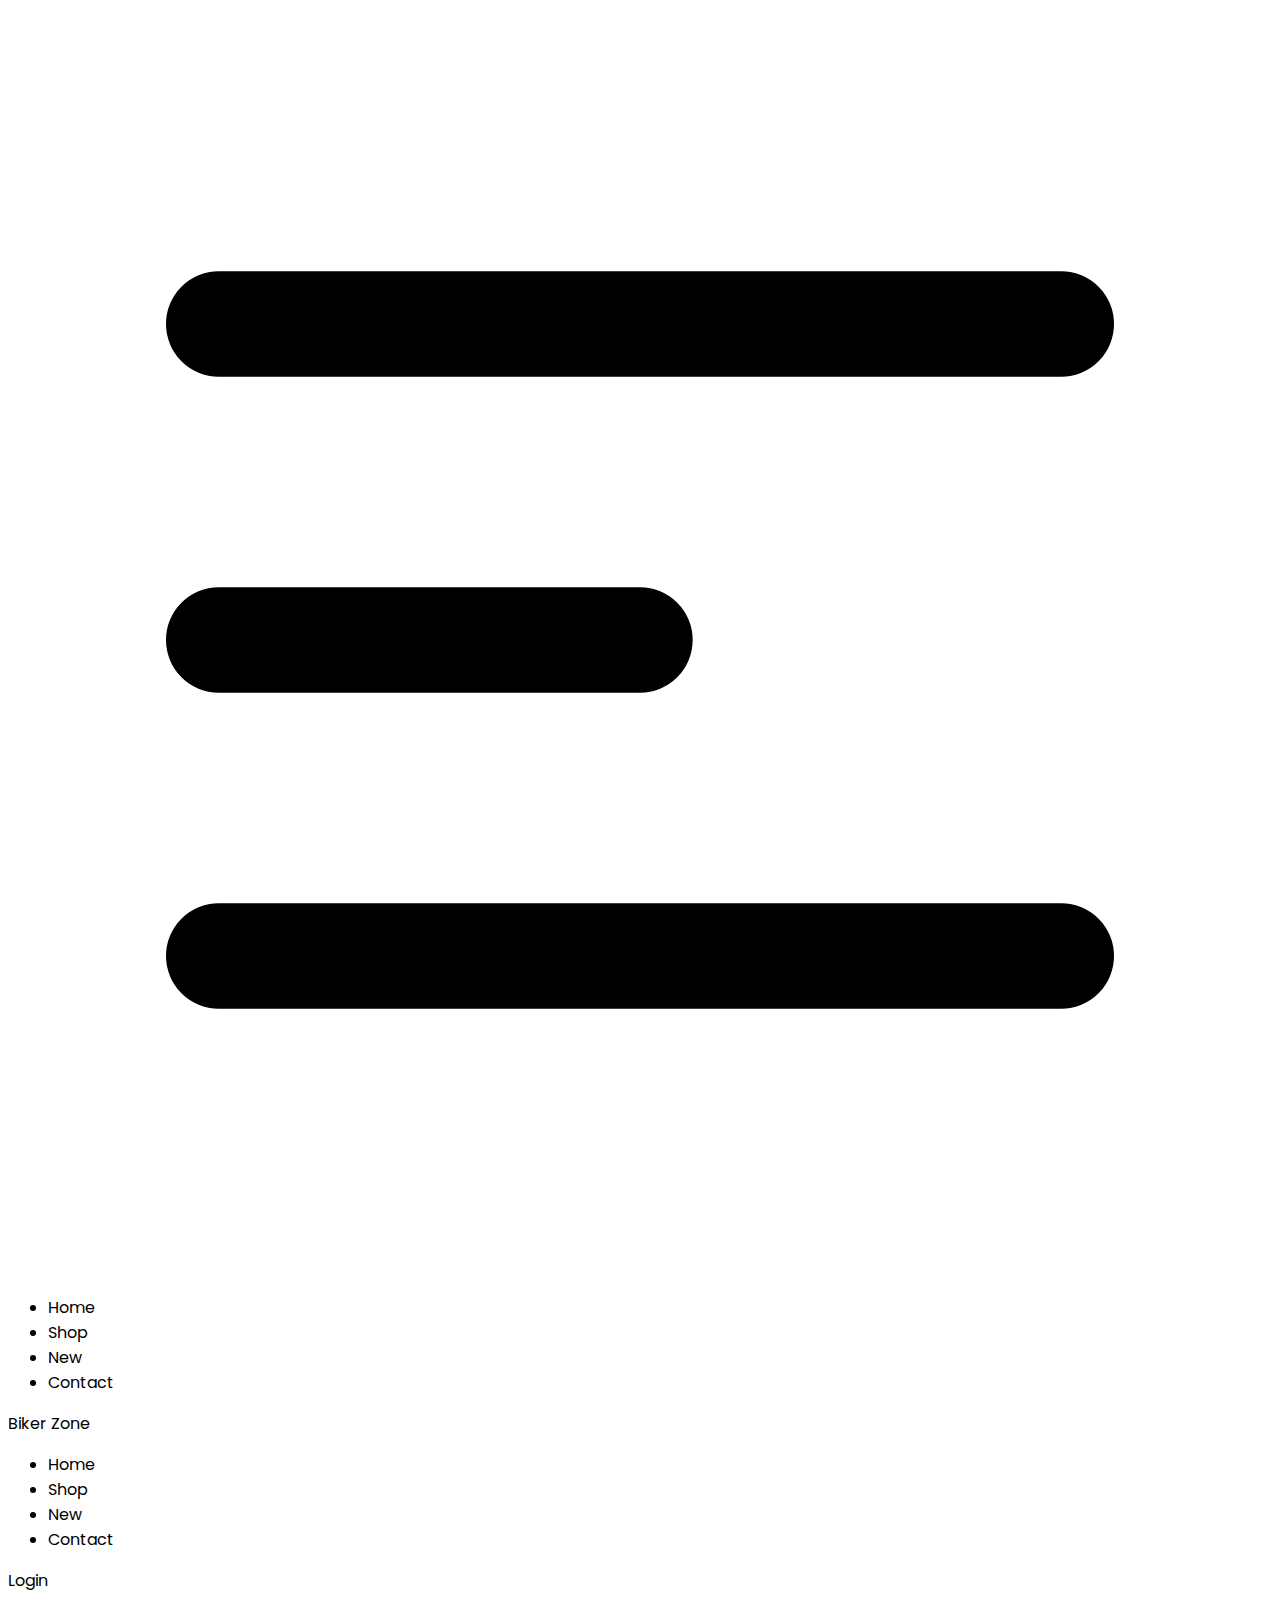
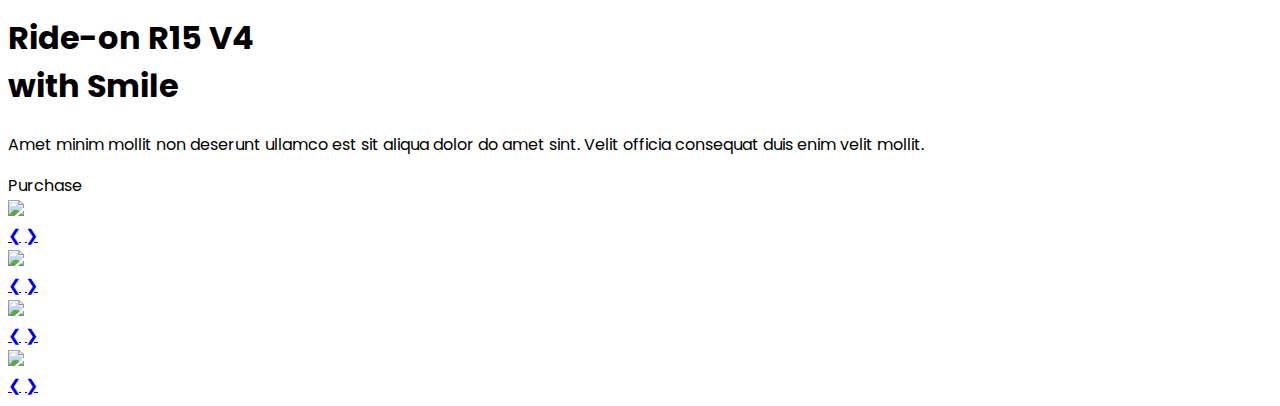
==== 06-Biker Zone/index.html @ 4ff1c115 "biker zone navbar & banner section done" ====
<!DOCTYPE html>
<html lang="en">
<head>
    <meta charset="UTF-8">
    <meta name="viewport" content="width=device-width, initial-scale=1.0">
    <title>Biker Zone</title>
    <!-- tailwindcss and dausyUi cdn link -->
    <link href="https://cdn.jsdelivr.net/npm/daisyui@3.3.1/dist/full.css" rel="stylesheet" type="text/css" />
    <script src="https://cdn.tailwindcss.com"></script>
    <!-- google font link -->
    <link href="https://fonts.googleapis.com/css2?family=Poppins:wght@300;400;500;600;700;900&display=swap" rel="stylesheet">
    <!-- tailwind css custom css hre -->
    <script>
      tailwind.config = {
        theme: {
          extend: {
            colors: {
              clifford: '#da373d',
              "bike-primary": '#E76F51',
              'bike-primary-bg': 'rgba(231, 111, 81, 0.10)'
            }
          }
        }
      }
    </script>
    <!-- custome css style here -->
    <style>
        .font-poppins{
            font-family: 'Poppins', sans-serif;
        }
    </style>
</head>
<body class="font-poppins">
    <!-- header section start here -->
    <header class="container mx-auto px-4">
        <!--navbar section here -->
        <nav>
            <div class="navbar bg-base-100">
                <div class="flex-1">
                  <div class="dropdown">
                    <label tabindex="0" class="btn btn-ghost lg:hidden">
                      <svg xmlns="http://www.w3.org/2000/svg" class="h-5 w-5" fill="none" viewBox="0 0 24 24" stroke="currentColor"><path stroke-linecap="round" stroke-linejoin="round" stroke-width="2" d="M4 6h16M4 12h8m-8 6h16" /></svg>
                    </label>
                    <ul tabindex="0" class="menu menu-sm dropdown-content mt-3 z-[1] p-2 shadow bg-base-100 rounded-box w-52 text-lg">
                      <li><a>Home</a></li>
                      <li><a>Shop</a></li>
                      <li><a>New</a></li>
                      <li><a>Contact</a></li>
                    </ul>
                  </div>
                  <a class="btn btn-ghost normal-case text-4xl font-semibold">Biker Zone</a>
                </div>
                <div class="navbar-center hidden lg:flex">
                  <ul class="menu menu-horizontal px-1 text-base">
                    <li><a>Home</a></li>
                    <li><a>Shop</a></li>
                    <li><a>New</a></li>
                    <li><a>Contact</a></li>
                  </ul>
                </div>
                <div>
                  <a class="btn rounded-none bg-bike-primary text-white">Login</a>
                </div>
              </div>
        </nav>
        <!-- navbar section end here -->
        <!-- bannere section start here -->
        <section class="banner-section">
            <div class="carousel w-full bg-bike-primary-bg lg:h-[600px]">
                <div id="slide1" class="carousel-item relative w-full">
                  <div class="flex flex-col lg:flex-row items-center lg:p-24 p-4 justify-between">
                    <div class="banner-content space-y-7 lg:w-2/5 w-full text-center lg:text-left">
                      <h1 class="lg:text-6xl text-3xl font-bold">Ride-on R15 V4 <br> with Smile</h1>
                      <p>Amet minim mollit non deserunt ullamco 
                        est sit aliqua dolor do amet sint. Velit officia consequat duis enim velit mollit.</p>
                        <a class="btn px-8 py-4 bg-bike-primary text-white">Purchase</a>
                    </div>
                    <div class="banner-img lg:w-2/4 w-full">
                      <img src="/images/slider/bike3.png" class="w-full" />
                    </div>
                  </div>
                  <div class="absolute flex justify-between transform -translate-y-1/2 left-5 right-5 top-1/2">
                    <a href="#slide4" class="btn btn-circle">❮</a> 
                    <a href="#slide2" class="btn btn-circle">❯</a>
                  </div>
                </div> 
                <div id="slide2" class="carousel-item relative w-full">
                  <img src="/images/slider/bike2.png" class="w-full" />
                  <div class="absolute flex justify-between transform -translate-y-1/2 left-5 right-5 top-1/2">
                    <a href="#slide1" class="btn btn-circle">❮</a> 
                    <a href="#slide3" class="btn btn-circle">❯</a>
                  </div>
                </div> 
                <div id="slide3" class="carousel-item relative w-full">
                  <img src="/images/slider/bike3.png" class="w-full" />
                  <div class="absolute flex justify-between transform -translate-y-1/2 left-5 right-5 top-1/2">
                    <a href="#slide2" class="btn btn-circle">❮</a> 
                    <a href="#slide4" class="btn btn-circle">❯</a>
                  </div>
                </div> 
                <div id="slide4" class="carousel-item relative w-full">
                  <img src="/images/slider/bike4.png" class="w-full" />
                  <div class="absolute flex justify-between transform -translate-y-1/2 left-5 right-5 top-1/2">
                    <a href="#slide3" class="btn btn-circle">❮</a> 
                    <a href="#slide1" class="btn btn-circle">❯</a>
                  </div>
                </div>
              </div>
        </section>
        <!-- banner section end here -->
    </header>
    <!-- header section ene here -->
    <main class="container mx-auto px-4">
    </main>
    <footer>

    </footer>

    
</body>
</html>
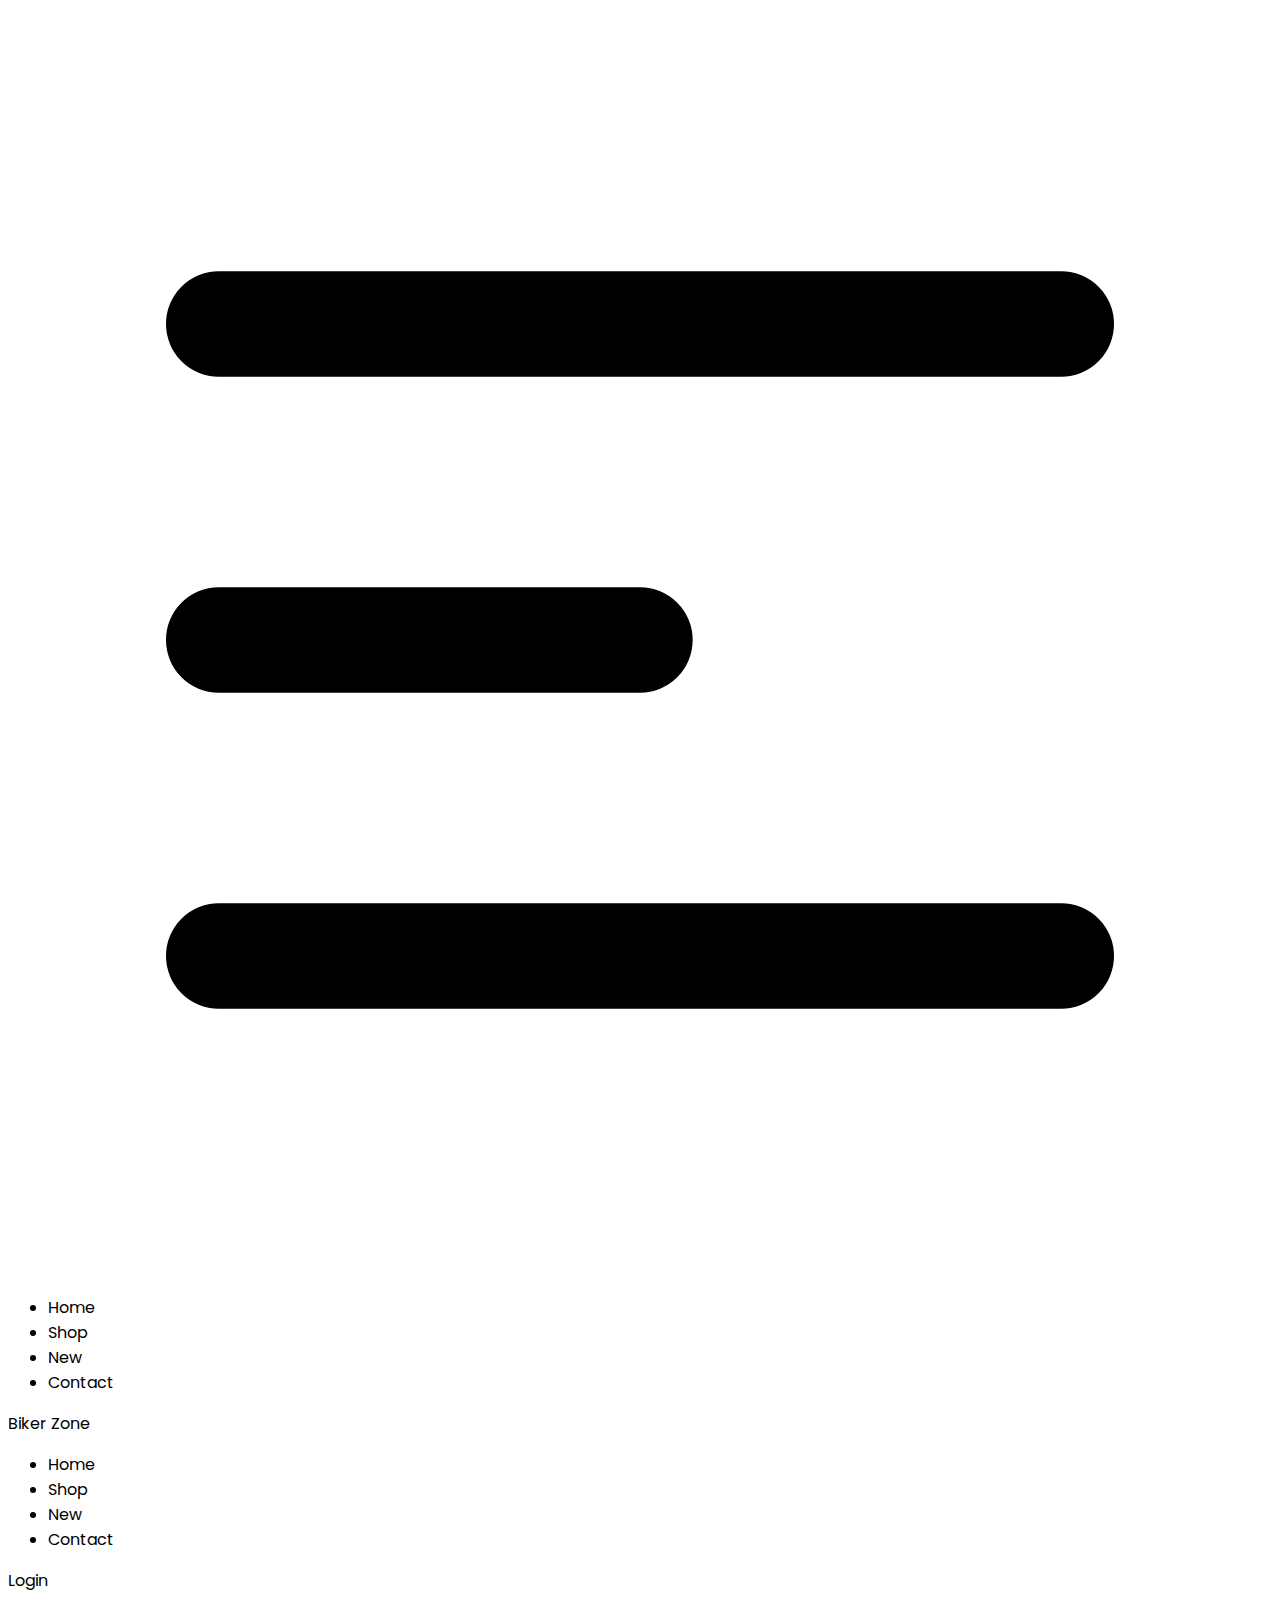
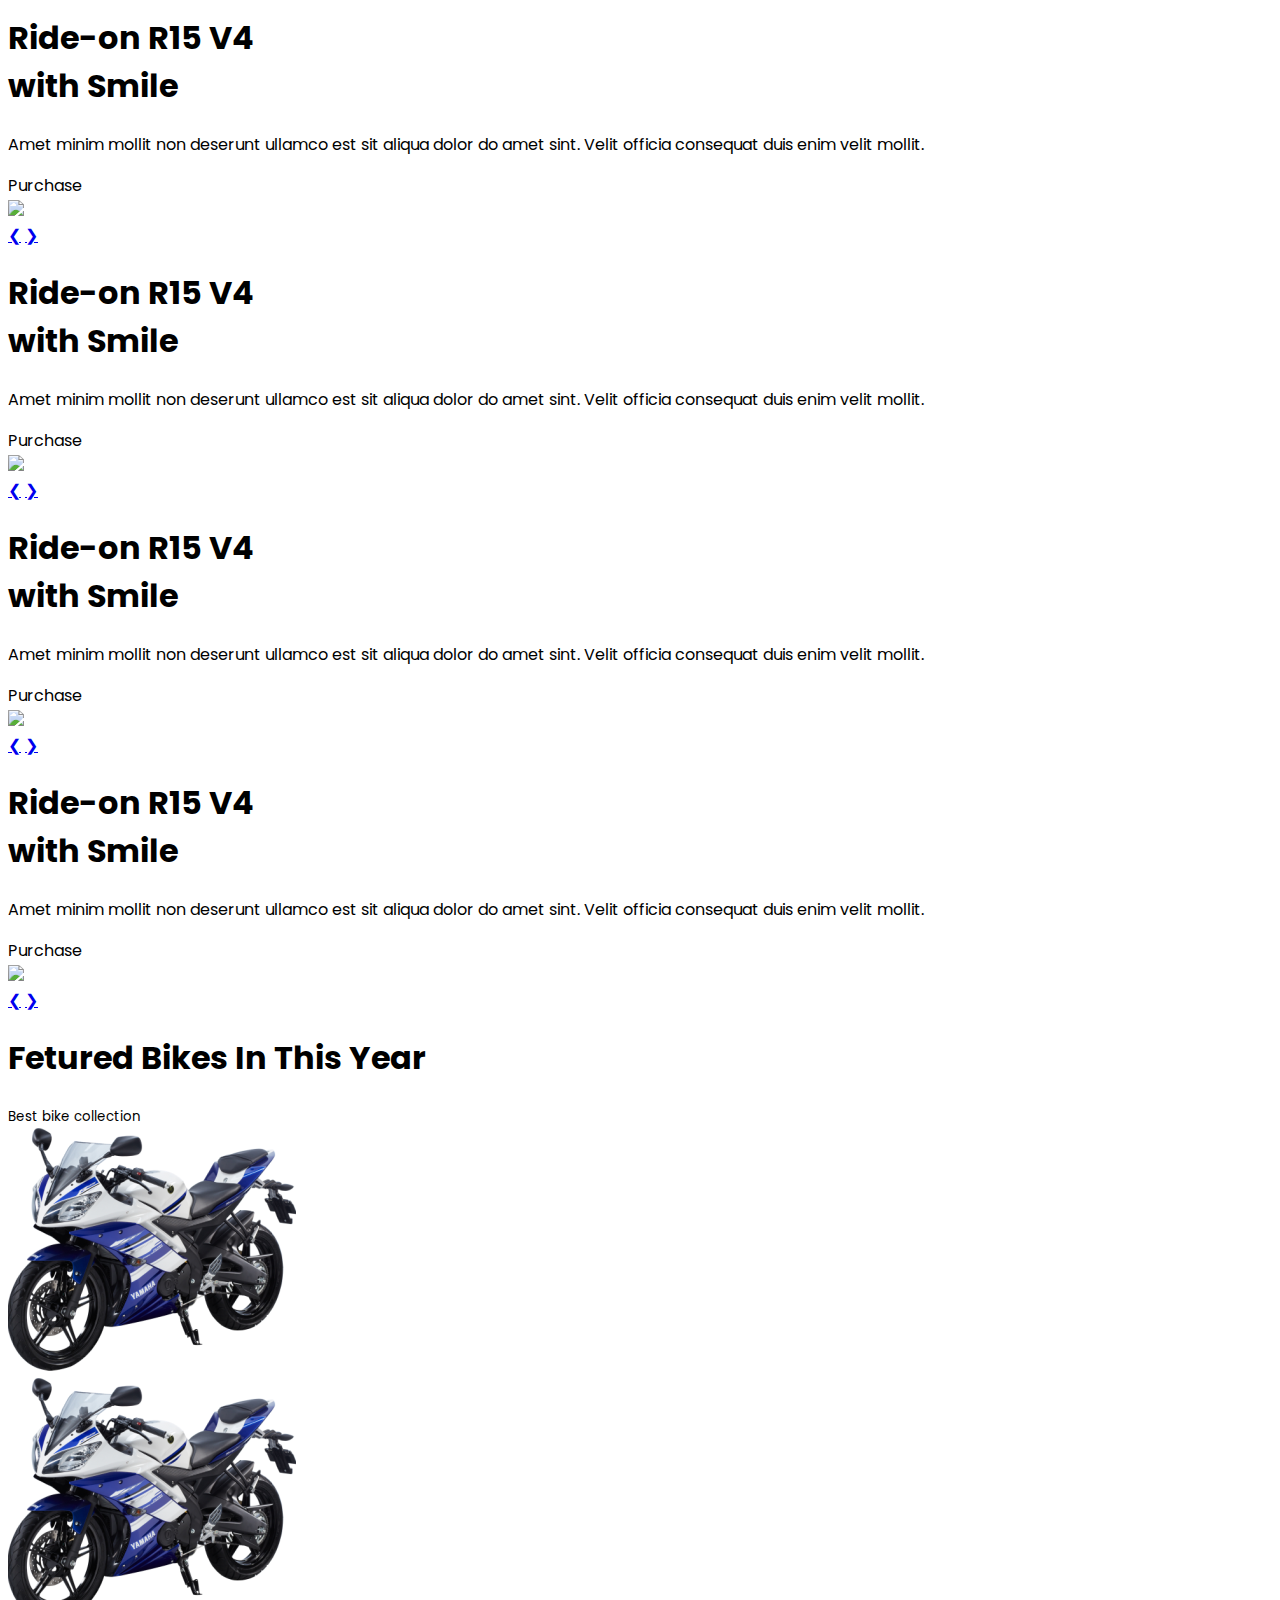
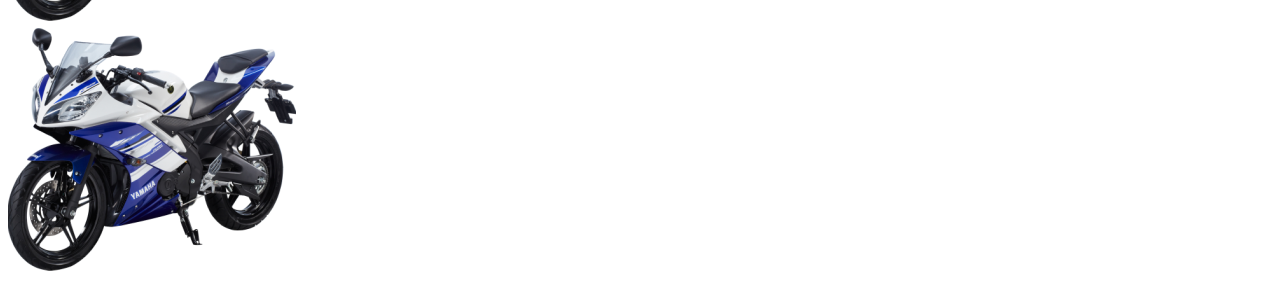
==== commit 9efb8b1d: "biker zone feature section done" ====
--- a/06-Biker Zone/index.html
+++ b/06-Biker Zone/index.html
@@ -59,7 +59,7 @@
                   </ul>
                 </div>
                 <div>
-                  <a class="btn rounded-none bg-bike-primary text-white">Login</a>
+                  <a class="btn rounded bg-bike-primary text-white">Login</a>
                 </div>
               </div>
         </nav>
@@ -85,21 +85,51 @@
                   </div>
                 </div> 
                 <div id="slide2" class="carousel-item relative w-full">
-                  <img src="/images/slider/bike2.png" class="w-full" />
+                  <div class="flex flex-col lg:flex-row items-center lg:p-24 p-4 justify-between">
+                    <div class="banner-content space-y-7 lg:w-2/5 w-full text-center lg:text-left">
+                      <h1 class="lg:text-6xl text-3xl font-bold">Ride-on R15 V4 <br> with Smile</h1>
+                      <p>Amet minim mollit non deserunt ullamco 
+                        est sit aliqua dolor do amet sint. Velit officia consequat duis enim velit mollit.</p>
+                        <a class="btn px-8 py-4 bg-bike-primary text-white">Purchase</a>
+                    </div>
+                    <div class="banner-img lg:w-2/4 w-full">
+                      <img src="/images/slider/bike1.png" class="w-full" />
+                    </div>
+                  </div>
                   <div class="absolute flex justify-between transform -translate-y-1/2 left-5 right-5 top-1/2">
                     <a href="#slide1" class="btn btn-circle">❮</a> 
                     <a href="#slide3" class="btn btn-circle">❯</a>
                   </div>
                 </div> 
                 <div id="slide3" class="carousel-item relative w-full">
-                  <img src="/images/slider/bike3.png" class="w-full" />
+                  <div class="flex flex-col lg:flex-row items-center lg:p-24 p-4 justify-between">
+                    <div class="banner-content space-y-7 lg:w-2/5 w-full text-center lg:text-left">
+                      <h1 class="lg:text-6xl text-3xl font-bold">Ride-on R15 V4 <br> with Smile</h1>
+                      <p>Amet minim mollit non deserunt ullamco 
+                        est sit aliqua dolor do amet sint. Velit officia consequat duis enim velit mollit.</p>
+                        <a class="btn px-8 py-4 bg-bike-primary text-white">Purchase</a>
+                    </div>
+                    <div class="banner-img lg:w-2/4 w-full">
+                      <img src="/images/slider/bike2.png" class="w-full" />
+                    </div>
+                  </div>
                   <div class="absolute flex justify-between transform -translate-y-1/2 left-5 right-5 top-1/2">
                     <a href="#slide2" class="btn btn-circle">❮</a> 
                     <a href="#slide4" class="btn btn-circle">❯</a>
                   </div>
                 </div> 
                 <div id="slide4" class="carousel-item relative w-full">
-                  <img src="/images/slider/bike4.png" class="w-full" />
+                  <div class="flex flex-col lg:flex-row items-center lg:p-24 p-4 justify-between">
+                    <div class="banner-content space-y-7 lg:w-2/5 w-full text-center lg:text-left">
+                      <h1 class="lg:text-6xl text-3xl font-bold">Ride-on R15 V4 <br> with Smile</h1>
+                      <p>Amet minim mollit non deserunt ullamco 
+                        est sit aliqua dolor do amet sint. Velit officia consequat duis enim velit mollit.</p>
+                        <a class="btn px-8 py-4 bg-bike-primary text-white">Purchase</a>
+                    </div>
+                    <div class="banner-img lg:w-2/4 w-full">
+                      <img src="/images/slider/bike4.png" class="w-full" />
+                    </div>
+                  </div>
                   <div class="absolute flex justify-between transform -translate-y-1/2 left-5 right-5 top-1/2">
                     <a href="#slide3" class="btn btn-circle">❮</a> 
                     <a href="#slide1" class="btn btn-circle">❯</a>
@@ -111,6 +141,25 @@
     </header>
     <!-- header section ene here -->
     <main class="container mx-auto px-4">
+      <!-- feature bike section here -->
+      <section class="feature-bike-section my-20">
+        <div class="feature-bike-title text-center my-10">
+          <h1 class="text-4xl font-semibold">Fetured Bikes In This Year</h1>
+          <small class="text-bike-primary">Best bike collection</small>
+        </div>
+        <div class="feature-bike-wrapper flex flex-col lg:flex-row justify-around items-center gap-10">
+          <div>
+            <img src="./images/others/feature-bike.png" alt="">
+          </div>
+          <div>
+            <img src="./images/others/feature-bike.png" alt="">
+          </div>
+          <div>
+            <img src="./images/others/feature-bike.png" alt="">
+          </div>
+        </div>
+      </section>
+      <!-- feature bike section end here -->
     </main>
     <footer>
 
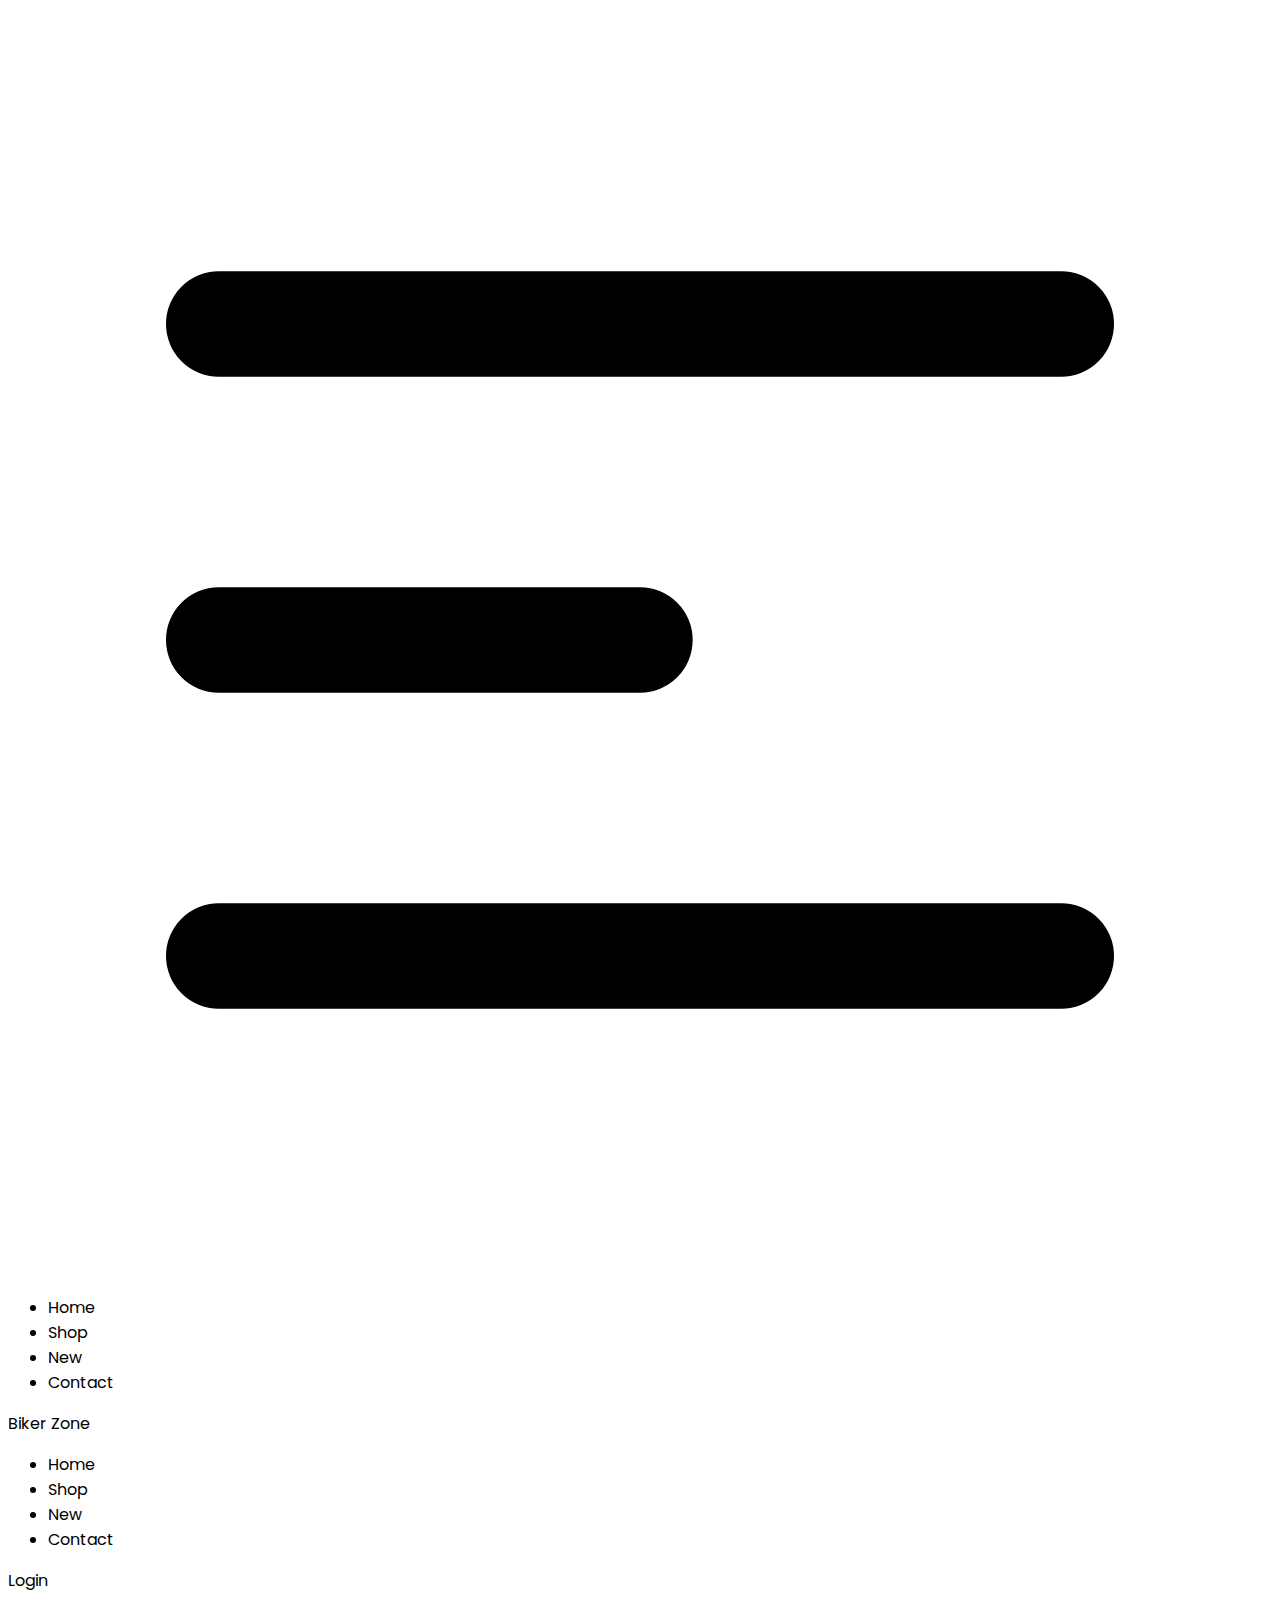
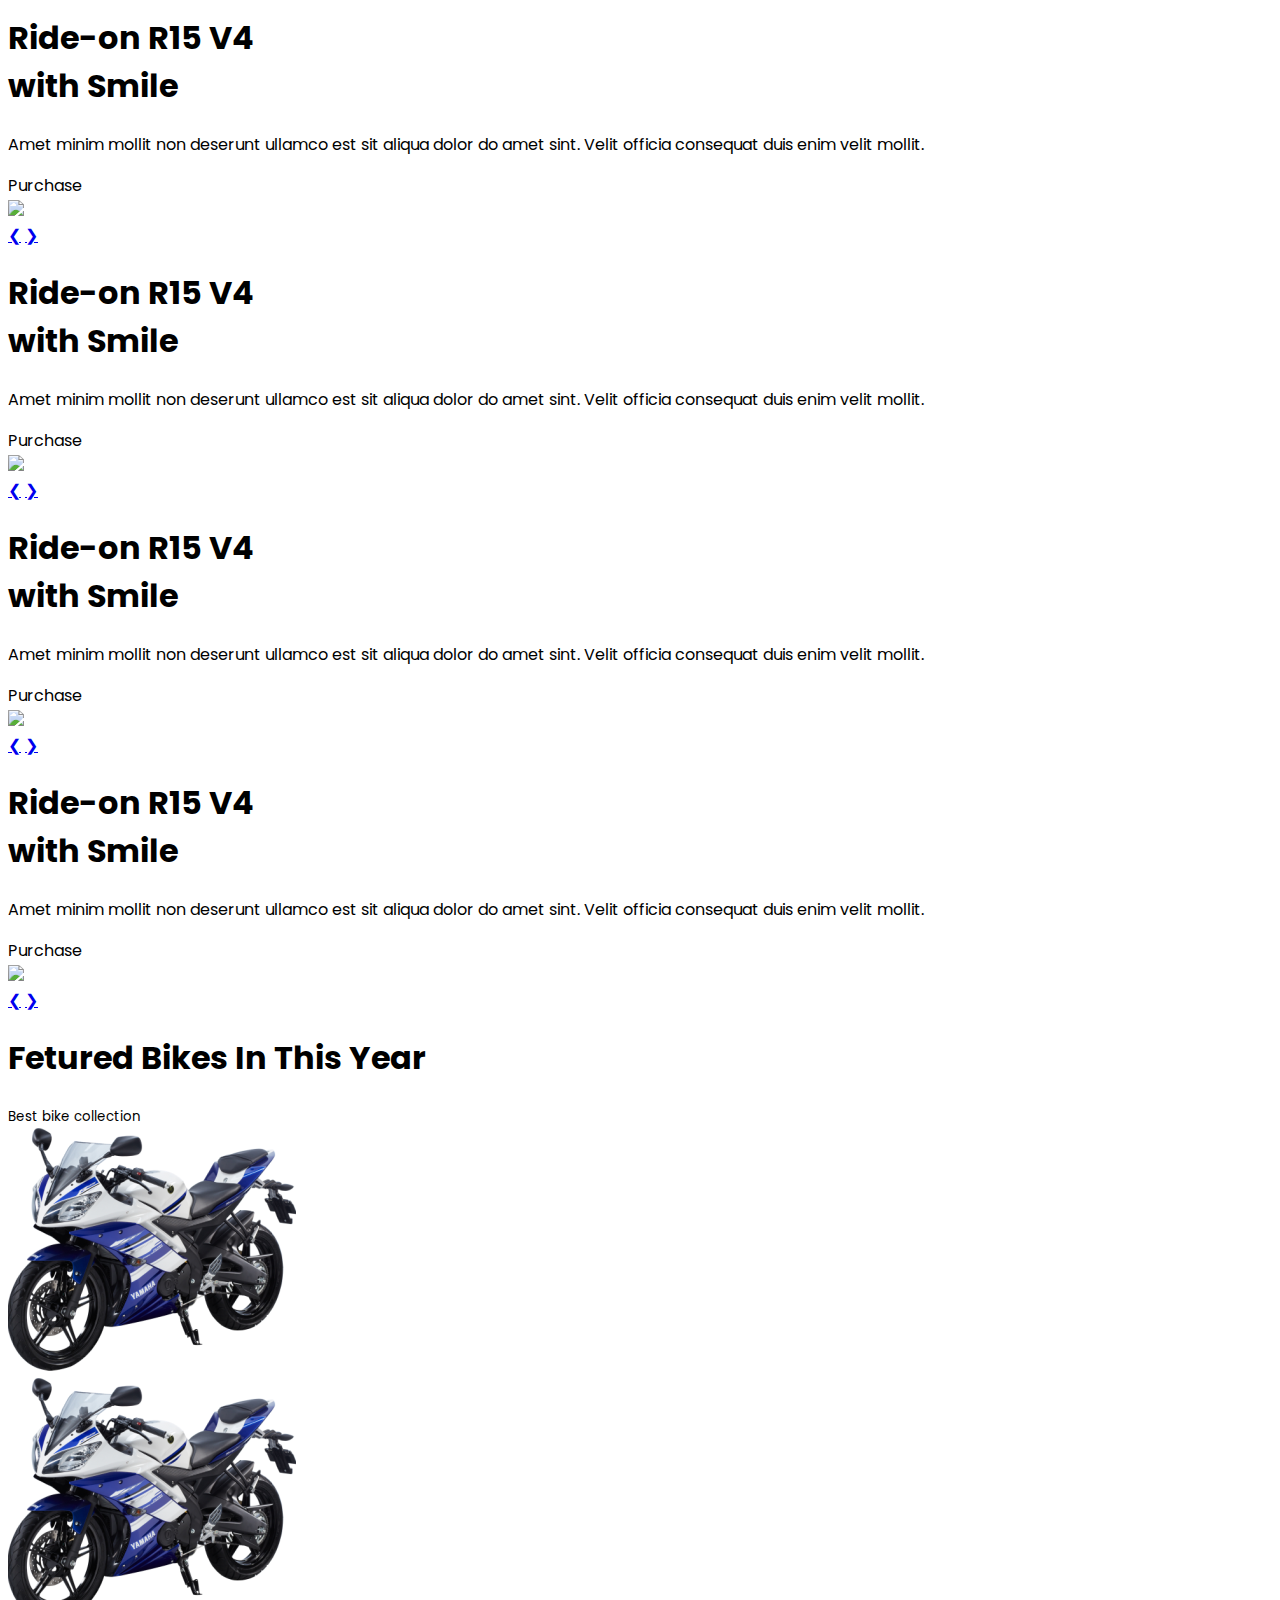
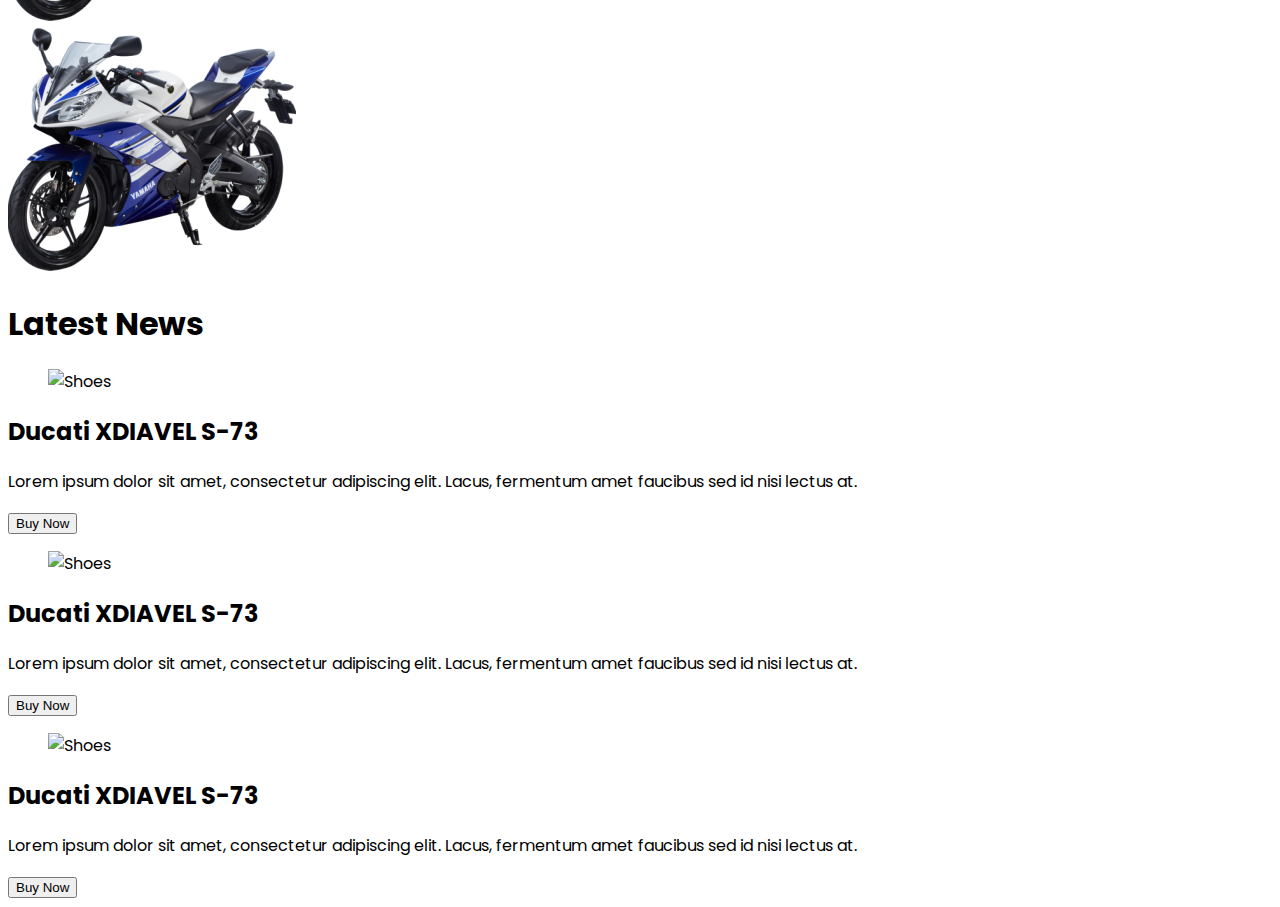
==== commit 8a172209: "biker zone latest news section done" ====
--- a/06-Biker Zone/index.html
+++ b/06-Biker Zone/index.html
@@ -142,7 +142,7 @@
     <!-- header section ene here -->
     <main class="container mx-auto px-4">
       <!-- feature bike section here -->
-      <section class="feature-bike-section my-20">
+      <section class="feature-bike-section my-24">
         <div class="feature-bike-title text-center my-10">
           <h1 class="text-4xl font-semibold">Fetured Bikes In This Year</h1>
           <small class="text-bike-primary">Best bike collection</small>
@@ -160,6 +160,51 @@
         </div>
       </section>
       <!-- feature bike section end here -->
+      <!--  leatest news section start here -->
+      <section class="latest-news-section my-24">
+        <div class="latest-news-title">
+          <h1 class="text-4xl font-semibold text-center">Latest News</h1>
+        </div>
+      <div class="card-wrapper flex flex-col lg:flex-row justify-between items-center gap-10 mt-10">
+        <div>
+          <div class="card w-96 bg-base-100 shadow-xl">
+            <figure><img src="/images/others/latest1.png" alt="Shoes" /></figure>
+            <div class="card-body space-y-4">
+              <h2 class="card-title">Ducati XDIAVEL S-73</h2>
+              <p class="leading-6">Lorem ipsum dolor sit amet, consectetur adipiscing elit. Lacus, fermentum amet faucibus sed id nisi lectus at.</p>
+              <div class="card-actions justify-start">
+                <button class="btn bg-bike-primary text-white">Buy Now</button>
+              </div>
+            </div>
+          </div>
+        </div>
+        <div>
+          <div class="card w-96 bg-base-100 shadow-xl">
+            <figure><img src="/images/others/latest1.png" alt="Shoes" /></figure>
+            <div class="card-body space-y-4">
+              <h2 class="card-title">Ducati XDIAVEL S-73</h2>
+              <p class="leading-6">Lorem ipsum dolor sit amet, consectetur adipiscing elit. Lacus, fermentum amet faucibus sed id nisi lectus at.</p>
+              <div class="card-actions justify-start">
+                <button class="btn bg-bike-primary text-white">Buy Now</button>
+              </div>
+            </div>
+          </div>
+        </div>
+        <div>
+          <div class="card w-96 bg-base-100 shadow-xl">
+            <figure><img src="/images/others/latest1.png" alt="Shoes" /></figure>
+            <div class="card-body space-y-4">
+              <h2 class="card-title">Ducati XDIAVEL S-73</h2>
+              <p class="leading-6">Lorem ipsum dolor sit amet, consectetur adipiscing elit. Lacus, fermentum amet faucibus sed id nisi lectus at.</p>
+              <div class="card-actions justify-start">
+                <button class="btn bg-bike-primary text-white">Buy Now</button>
+              </div>
+            </div>
+          </div>
+        </div>
+      </div>
+      </section>
+      <!-- leatest news sectino end here -->
     </main>
     <footer>
 
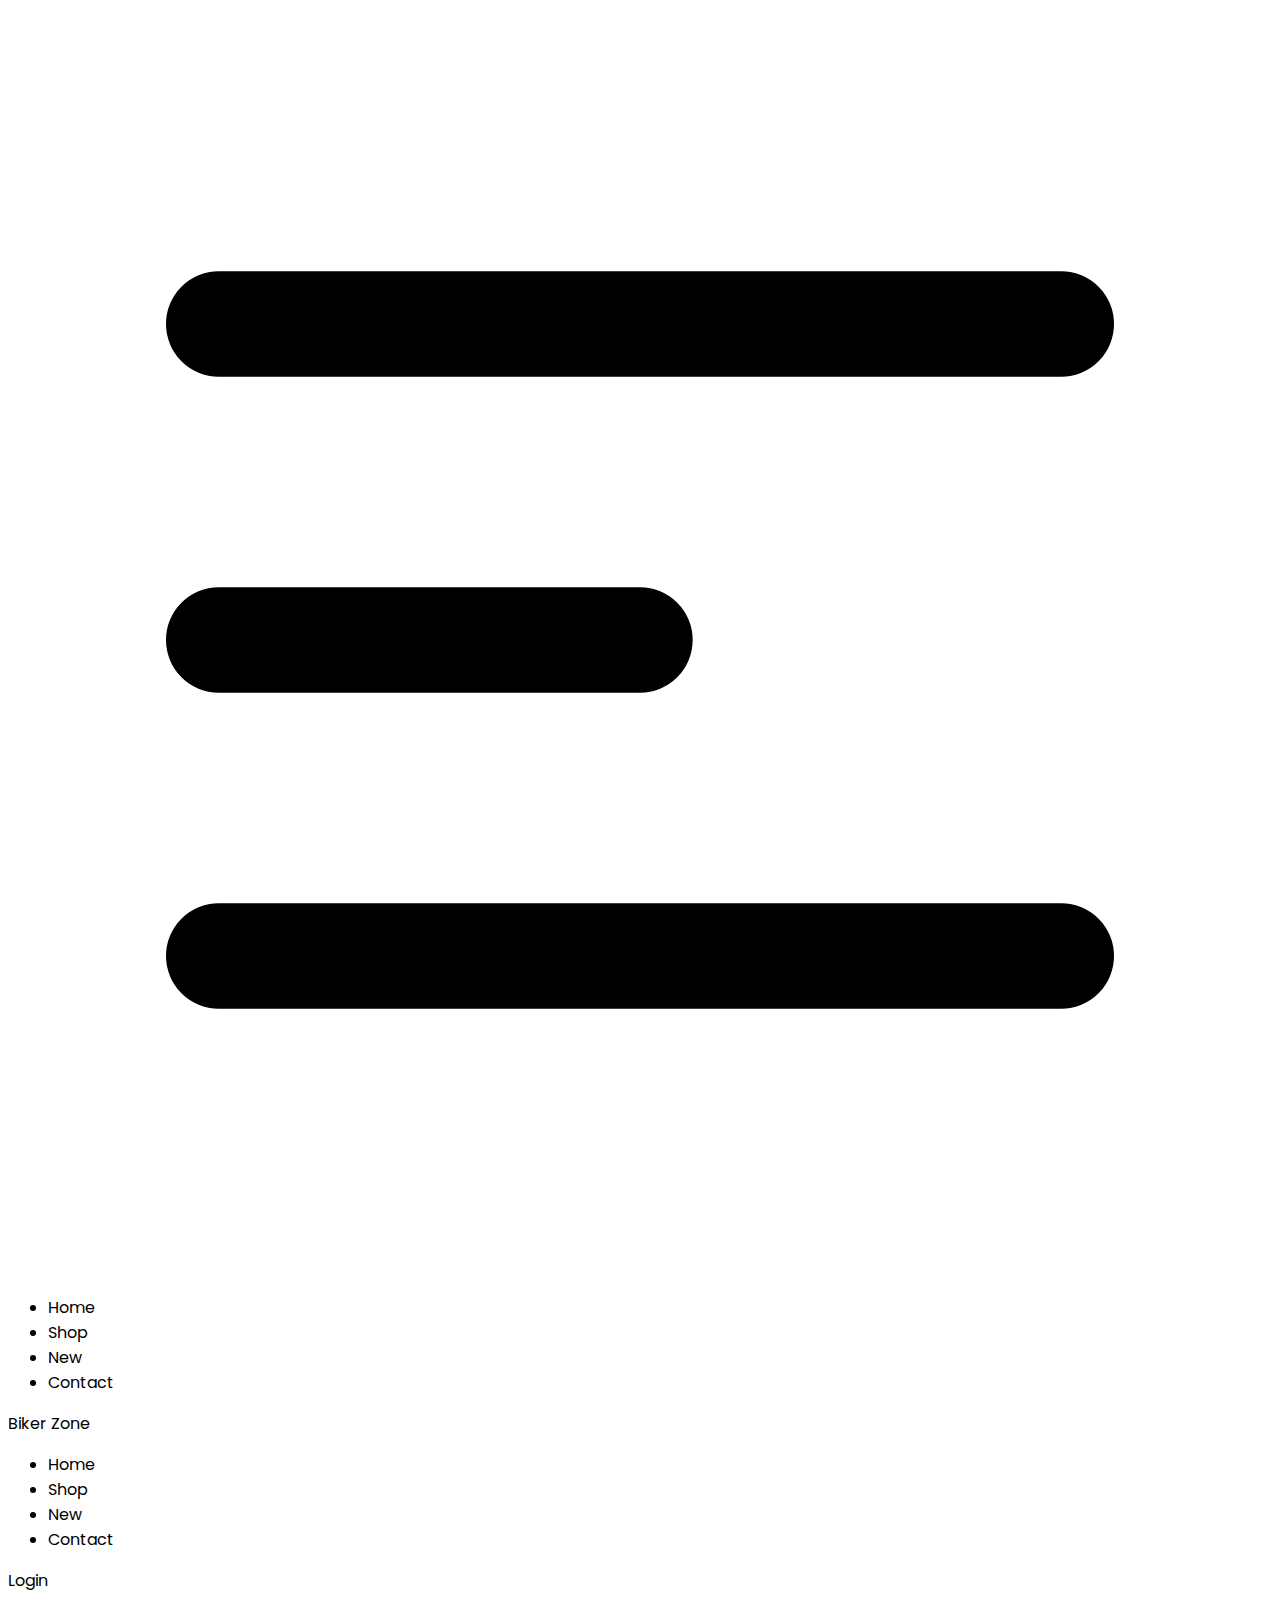
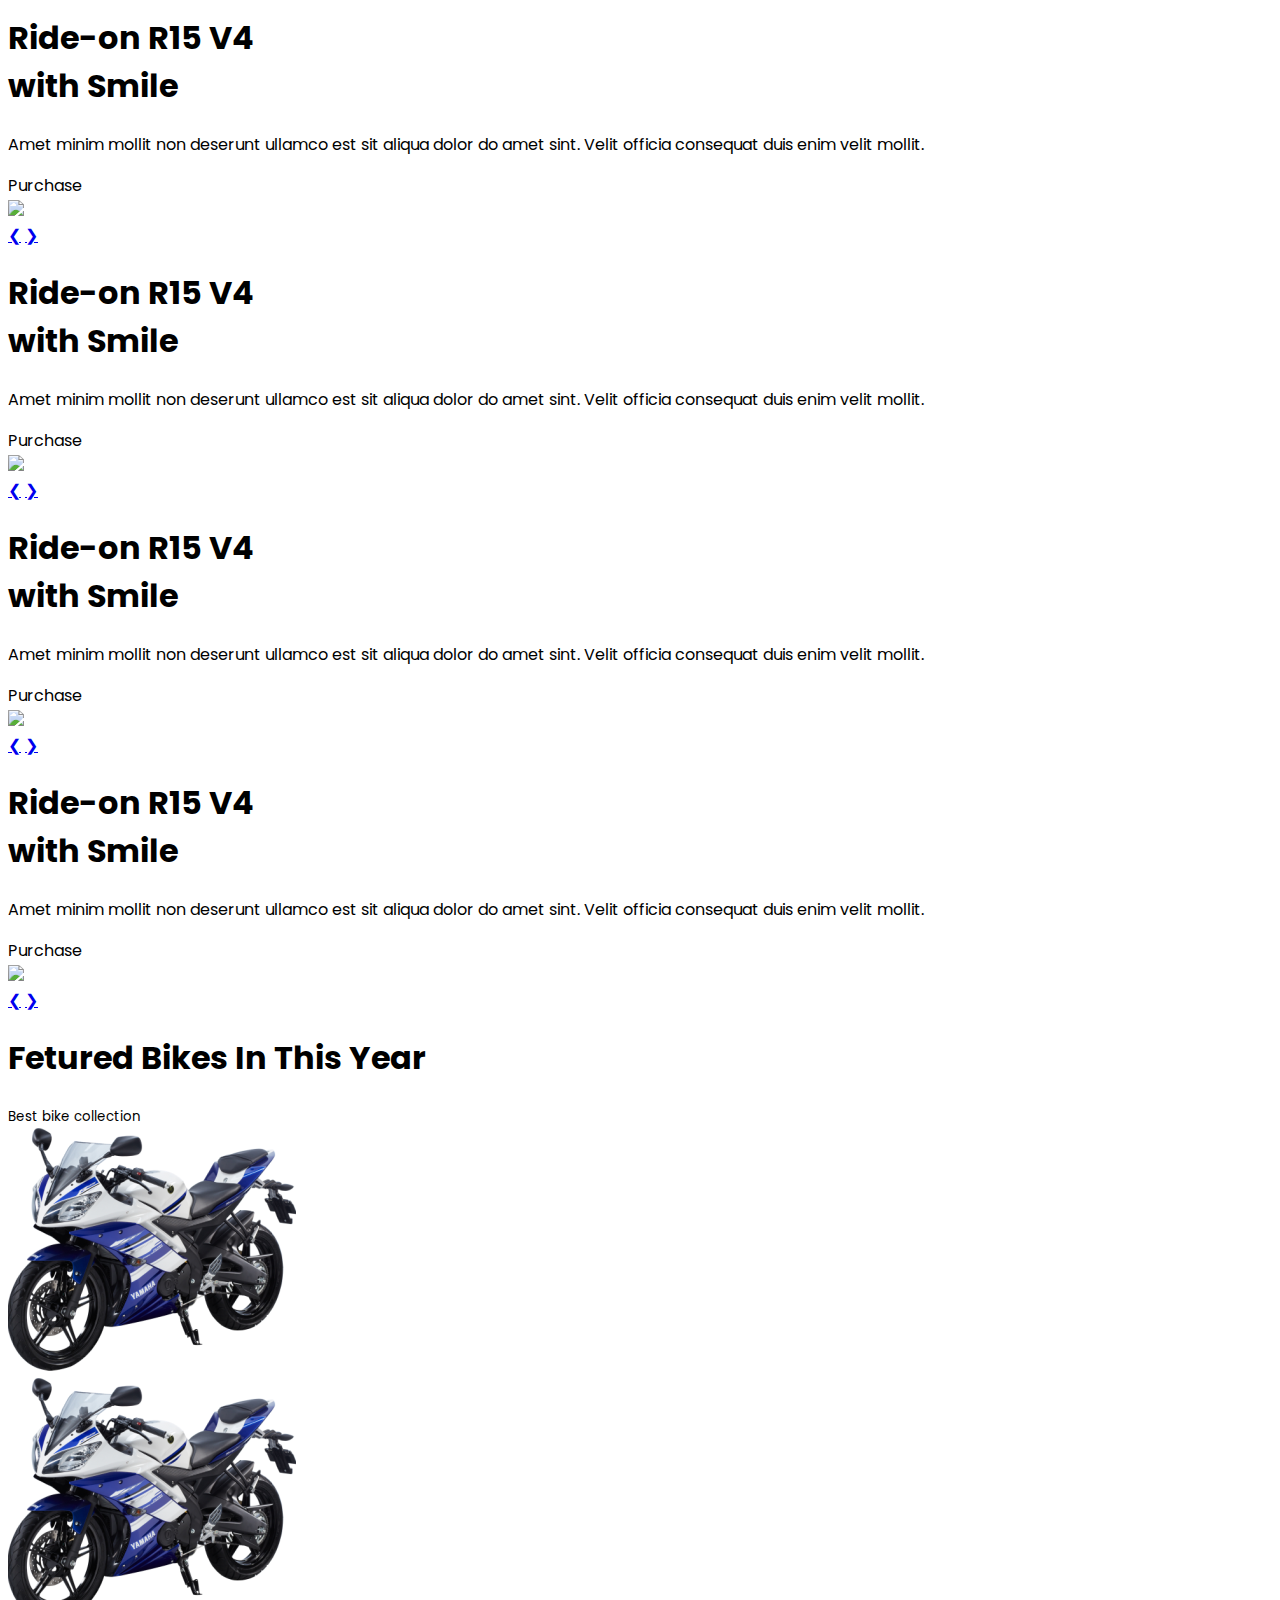
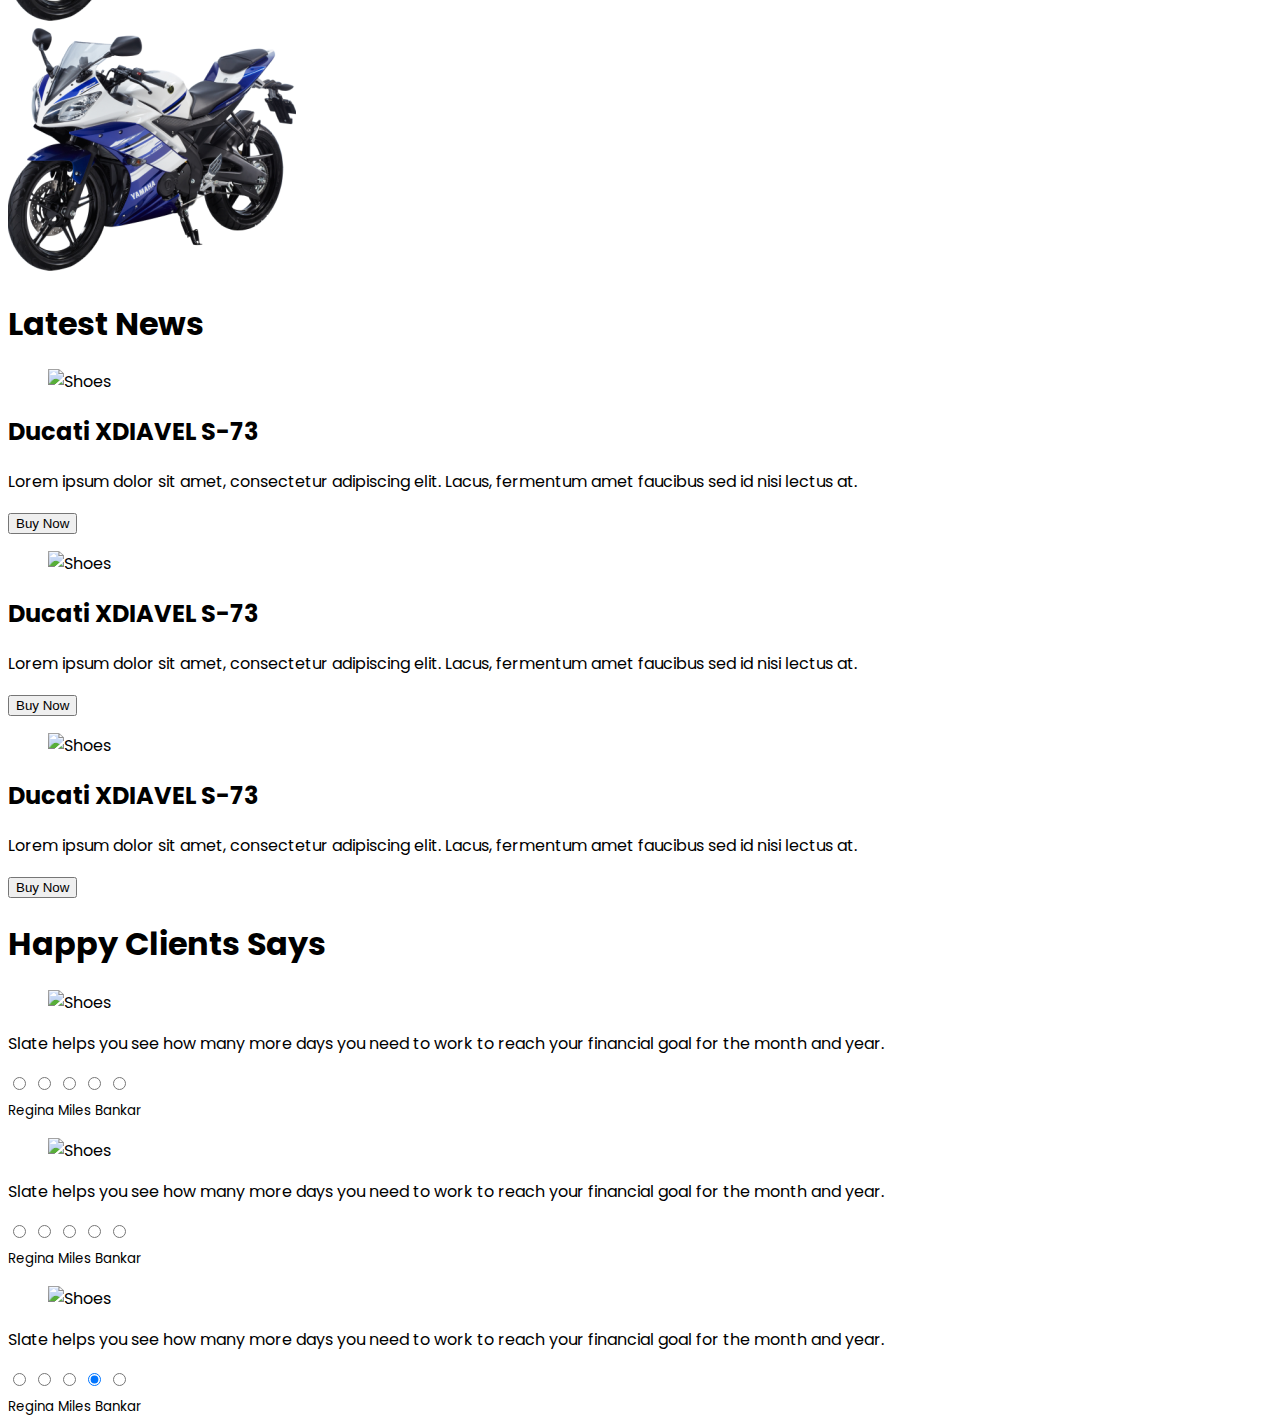
==== commit 567467a6: "biker zone happy client section done" ====
--- a/06-Biker Zone/index.html
+++ b/06-Biker Zone/index.html
@@ -167,7 +167,7 @@
         </div>
       <div class="card-wrapper flex flex-col lg:flex-row justify-between items-center gap-10 mt-10">
         <div>
-          <div class="card w-96 bg-base-100 shadow-xl">
+          <div class="card w-100 bg-base-100 shadow-xl">
             <figure><img src="/images/others/latest1.png" alt="Shoes" /></figure>
             <div class="card-body space-y-4">
               <h2 class="card-title">Ducati XDIAVEL S-73</h2>
@@ -179,8 +179,8 @@
           </div>
         </div>
         <div>
-          <div class="card w-96 bg-base-100 shadow-xl">
-            <figure><img src="/images/others/latest1.png" alt="Shoes" /></figure>
+          <div class="card w-100 bg-base-100 shadow-xl">
+            <figure><img src="/images/others/latest2.png" alt="Shoes" /></figure>
             <div class="card-body space-y-4">
               <h2 class="card-title">Ducati XDIAVEL S-73</h2>
               <p class="leading-6">Lorem ipsum dolor sit amet, consectetur adipiscing elit. Lacus, fermentum amet faucibus sed id nisi lectus at.</p>
@@ -191,8 +191,8 @@
           </div>
         </div>
         <div>
-          <div class="card w-96 bg-base-100 shadow-xl">
-            <figure><img src="/images/others/latest1.png" alt="Shoes" /></figure>
+          <div class="card w-100 bg-base-100 shadow-xl">
+            <figure><img src="/images/others/latest3.png" alt="Shoes" /></figure>
             <div class="card-body space-y-4">
               <h2 class="card-title">Ducati XDIAVEL S-73</h2>
               <p class="leading-6">Lorem ipsum dolor sit amet, consectetur adipiscing elit. Lacus, fermentum amet faucibus sed id nisi lectus at.</p>
@@ -205,6 +205,72 @@
       </div>
       </section>
       <!-- leatest news sectino end here -->
+      <!-- happy client section start here -->
+      <section class="happy-client-section my-24">
+        <div class="happy-client-title">
+          <h1 class="text-4xl font-semibold text-center">Happy <span class="text-bike-primary">Clients Says</span> </h1>
+        </div>
+        <div class="grid grid-cols-1 lg:grid-cols-3 mt-10 gap-20">
+          <!-- frist card -->
+          <div class="card w-100 bg-base-100 p-9 text-center border-slate-200 border-2">
+            <figure><img class="w-36" src="/images/others/user-1.png" alt="Shoes" /></figure>
+            <div class="card-body space-y-2">
+              <p>Slate helps you see how 
+                many more days you need 
+                to work to reach your financial 
+                goal for the month and year.</p>
+                <div class="rating justify-center">
+                  <input type="radio" name="rating-2" class="mask mask-star-2 bg-orange-400" />
+                  <input type="radio" name="rating-2" class="mask mask-star-2 bg-orange-400"  />
+                  <input type="radio" name="rating-2" class="mask mask-star-2 bg-orange-400" />
+                  <input type="radio" name="rating-2" class="mask mask-star-2 bg-orange-400" checked />
+                  <input type="radio" name="rating-2" class="mask mask-star-2 bg-orange-400" />
+                </div>
+                <small class="text-blue-700 font-semibold">Regina Miles</small>
+                <small>Bankar</small>
+            </div>
+          </div>
+          <!-- second card -->
+          <div class="card w-100 bg-base-100 p-9 text-center border-slate-200 border-2">
+            <figure><img class="w-36" src="/images/others/user-1.png" alt="Shoes" /></figure>
+            <div class="card-body space-y-2">
+              <p>Slate helps you see how 
+                many more days you need 
+                to work to reach your financial 
+                goal for the month and year.</p>
+                <div class="rating justify-center">
+                  <input type="radio" name="rating-2" class="mask mask-star-2 bg-orange-400" />
+                  <input type="radio" name="rating-2" class="mask mask-star-2 bg-orange-400"  />
+                  <input type="radio" name="rating-2" class="mask mask-star-2 bg-orange-400" />
+                  <input type="radio" name="rating-2" class="mask mask-star-2 bg-orange-400" checked />
+                  <input type="radio" name="rating-2" class="mask mask-star-2 bg-orange-400" />
+                </div>
+                <small class="text-blue-700 font-semibold">Regina Miles</small>
+                <small>Bankar</small>
+            </div>
+          </div>
+          <!-- third card -->
+          <div class="card w-100 bg-base-100 p-9 text-center border-slate-200 border-2">
+            <figure><img class="w-36" src="/images/others/user-1.png" alt="Shoes" /></figure>
+            <div class="card-body space-y-2">
+              <p>Slate helps you see how 
+                many more days you need 
+                to work to reach your financial 
+                goal for the month and year.</p>
+                <div class="rating justify-center">
+                  <input type="radio" name="rating-2" class="mask mask-star-2 bg-orange-400" />
+                  <input type="radio" name="rating-2" class="mask mask-star-2 bg-orange-400"  />
+                  <input type="radio" name="rating-2" class="mask mask-star-2 bg-orange-400" />
+                  <input type="radio" name="rating-2" class="mask mask-star-2 bg-orange-400" checked />
+                  <input type="radio" name="rating-2" class="mask mask-star-2 bg-orange-400" />
+                </div>
+                <small class="text-blue-700 font-semibold">Regina Miles</small>
+                <small>Bankar</small>
+            </div>
+          </div>
+        </div>
+      </section>
+      <!-- happy client section end hre -->
     </main>
     <footer>
 
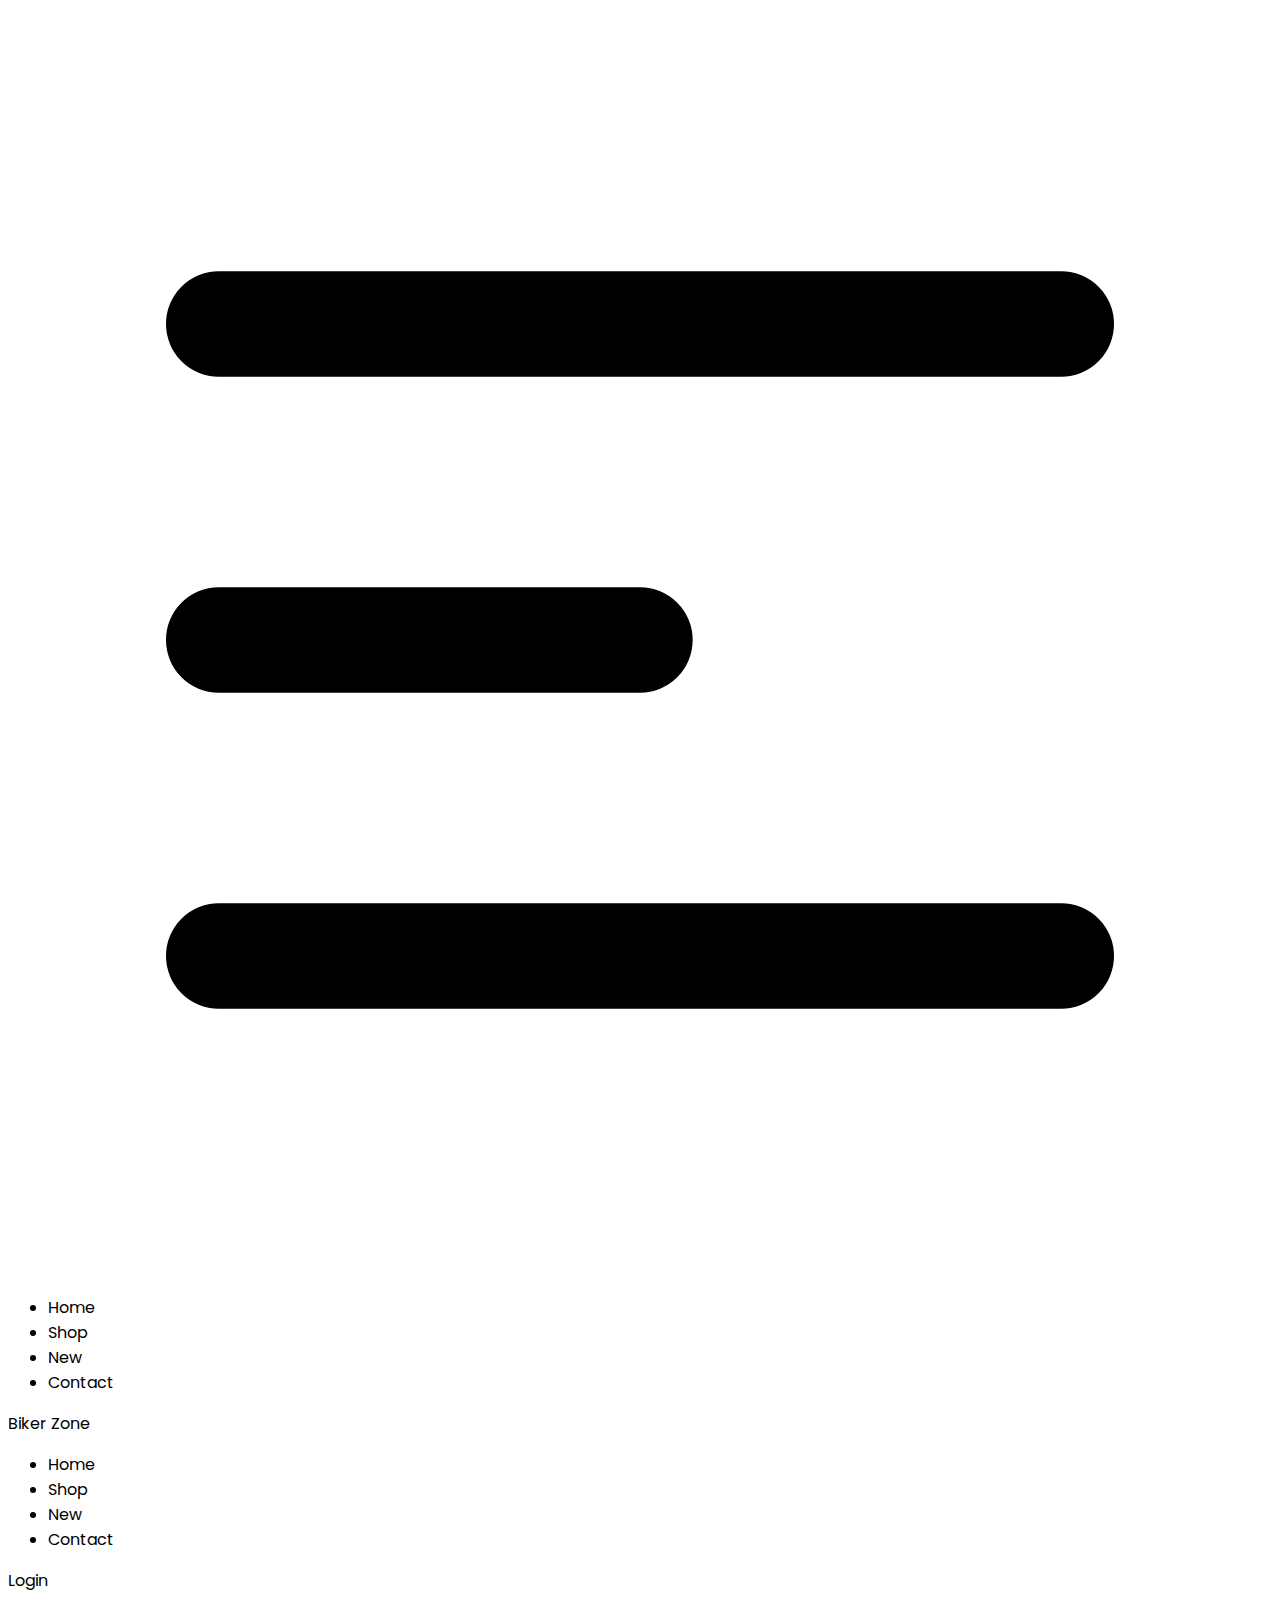
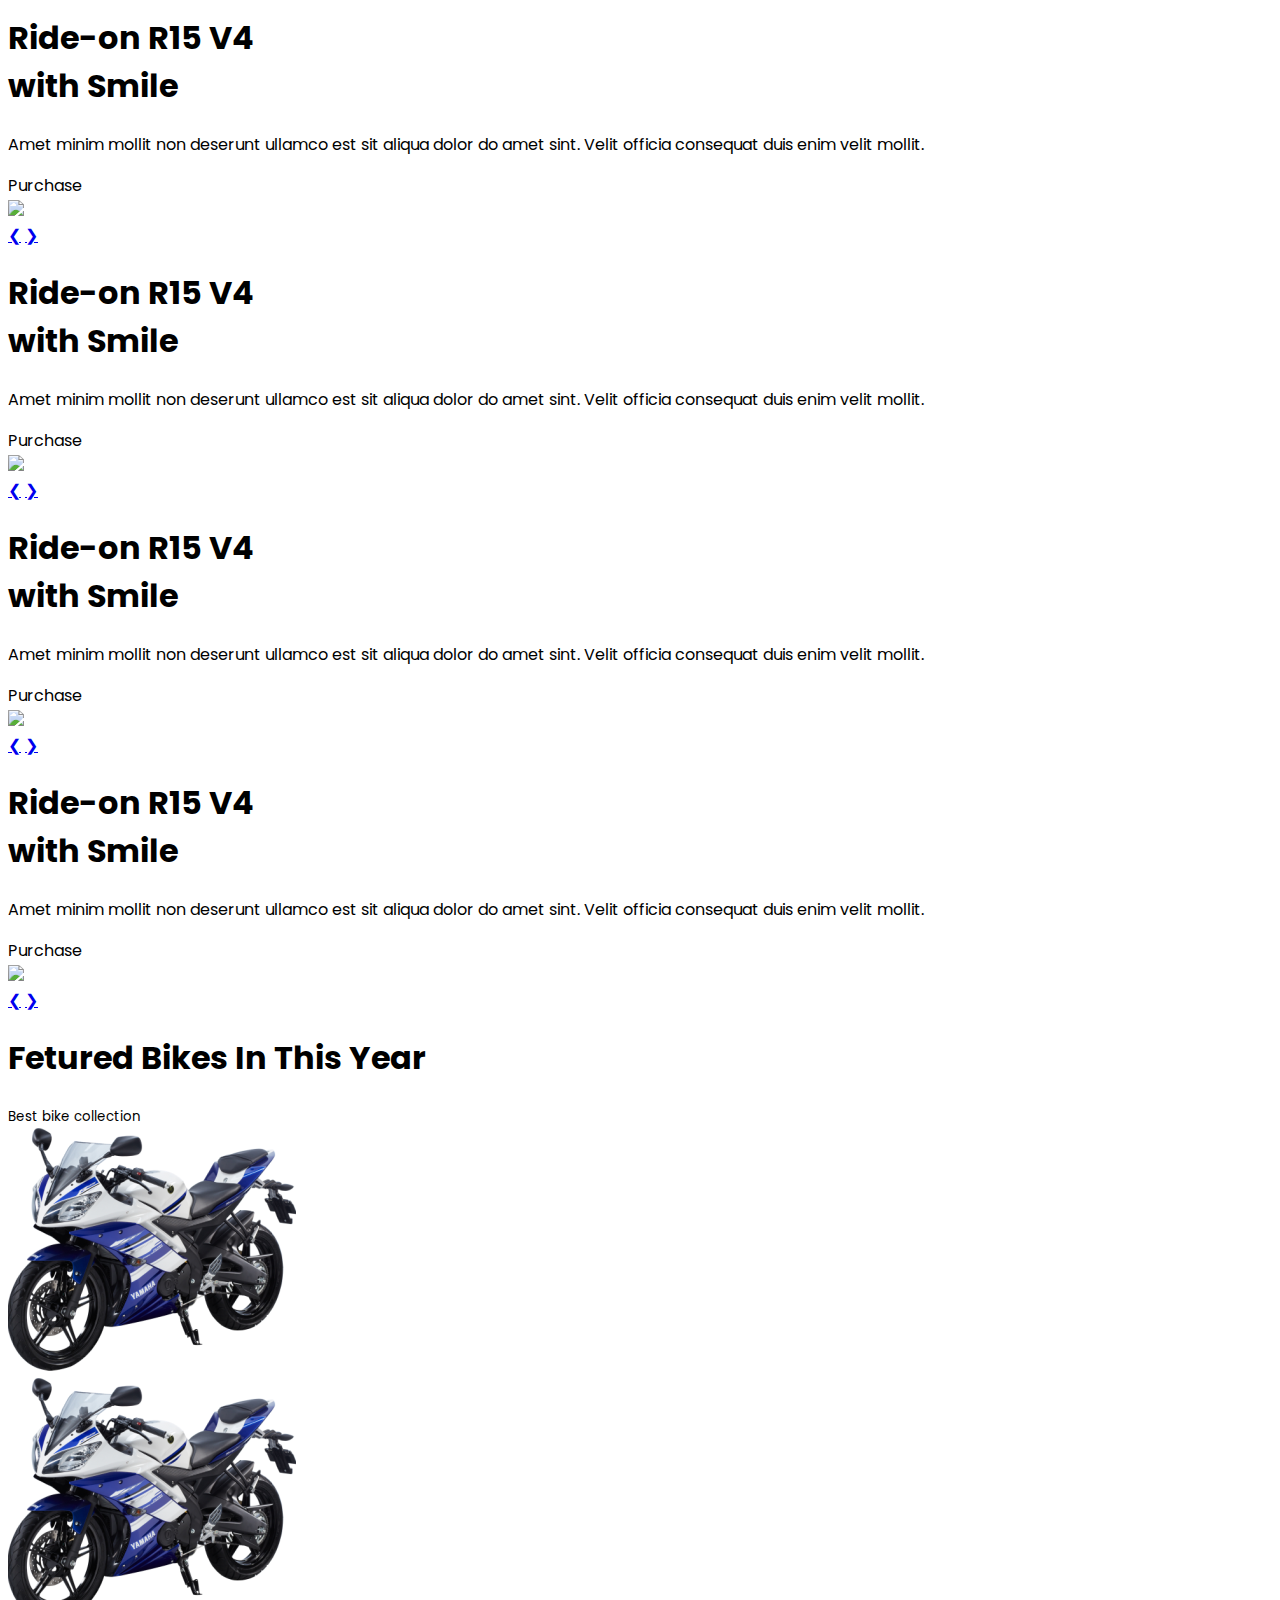
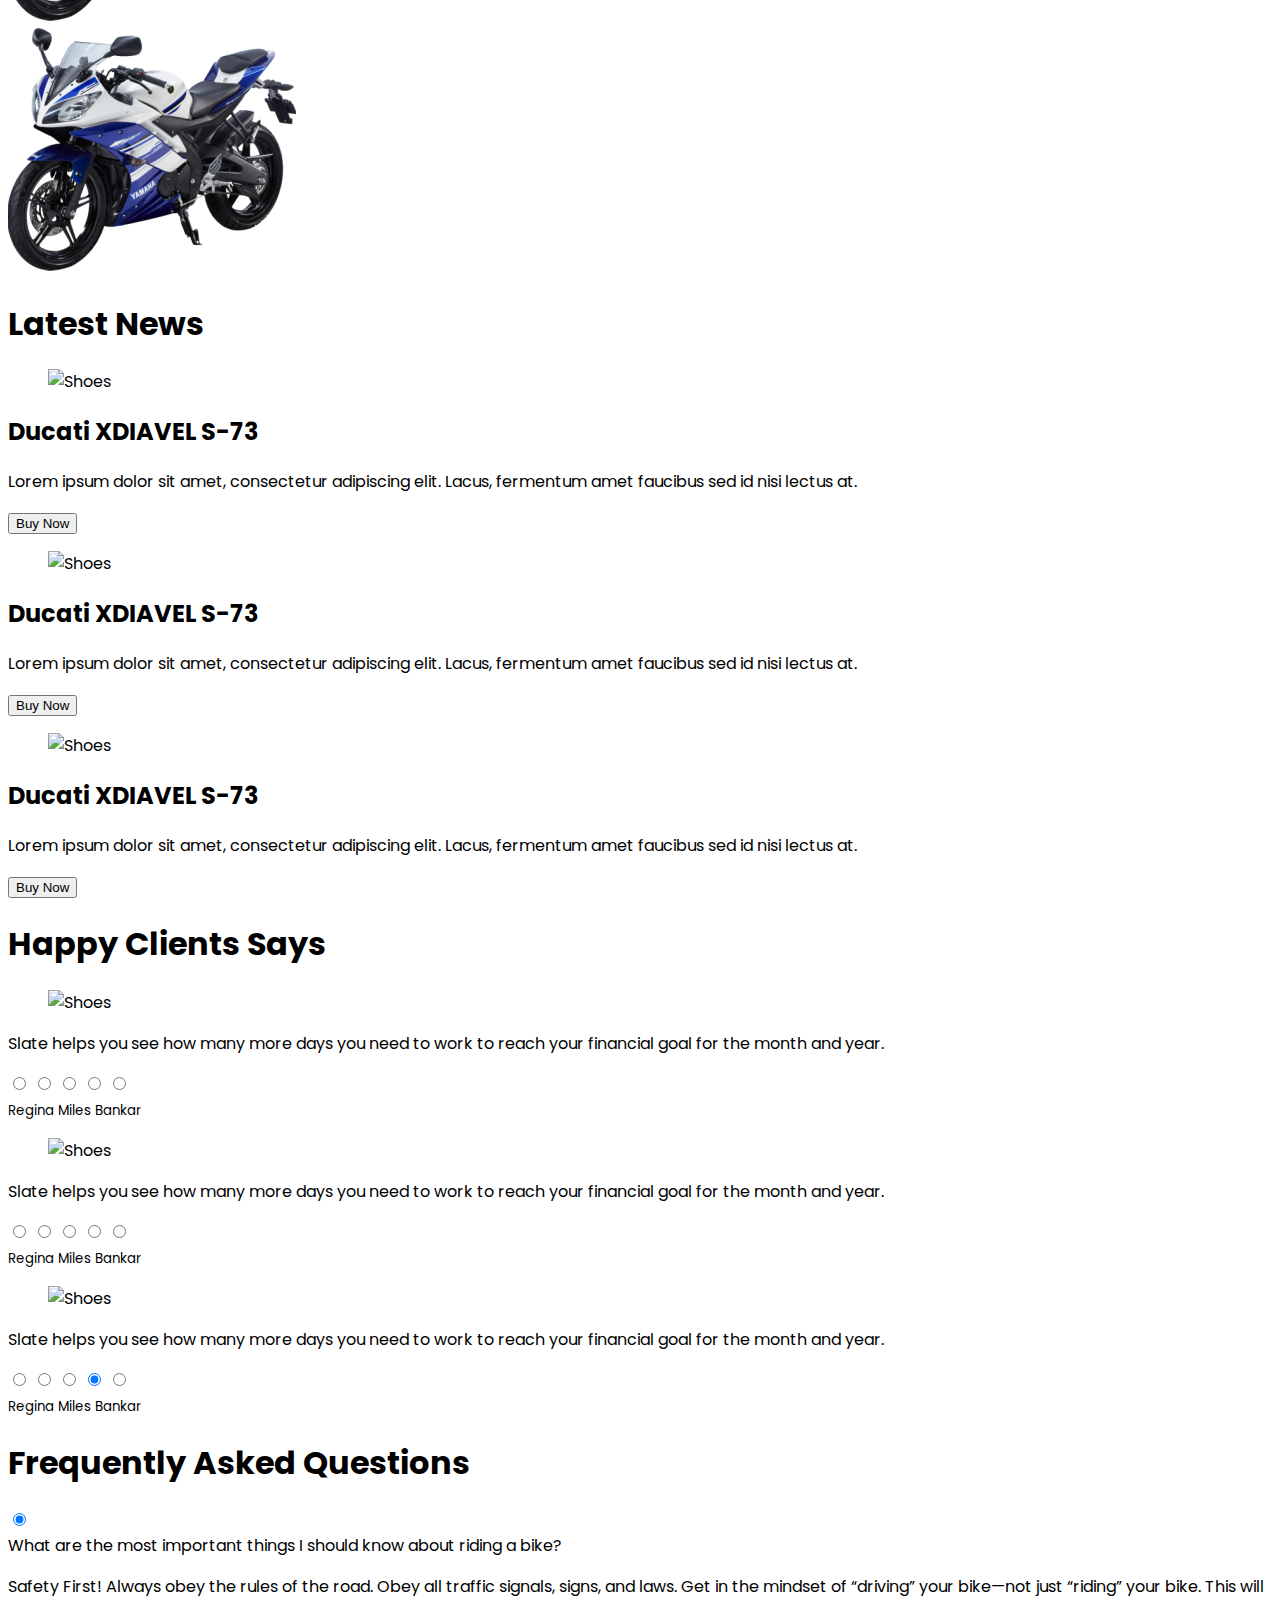
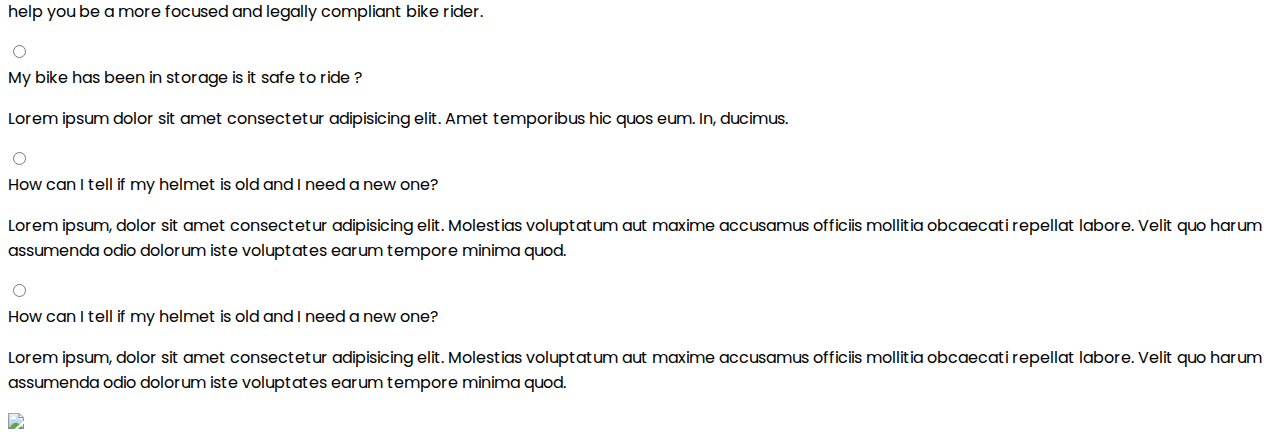
==== commit 5caa0918: "biker zone FAQ section done" ====
--- a/06-Biker Zone/index.html
+++ b/06-Biker Zone/index.html
@@ -232,7 +232,7 @@
           </div>
           <!-- second card -->
           <div class="card w-100 bg-base-100 p-9 text-center border-slate-200 border-2">
-            <figure><img class="w-36" src="/images/others/user-1.png" alt="Shoes" /></figure>
+            <figure><img class="w-36" src="/images/others/user-2.png" alt="Shoes" /></figure>
             <div class="card-body space-y-2">
               <p>Slate helps you see how 
                 many more days you need 
@@ -251,7 +251,7 @@
           </div>
           <!-- third card -->
           <div class="card w-100 bg-base-100 p-9 text-center border-slate-200 border-2">
-            <figure><img class="w-36" src="/images/others/user-1.png" alt="Shoes" /></figure>
+            <figure><img class="w-36" src="/images/others/user-3.png" alt="Shoes" /></figure>
             <div class="card-body space-y-2">
               <p>Slate helps you see how 
                 many more days you need 
@@ -271,6 +271,57 @@
         </div>
       </section>
       <!-- happy client section end hre -->
+      <!-- FAQ section start here -->
+      <section class="my-24">
+        <h1 class="text-4xl font-semibold text-center">Frequently Asked<span class="text-bike-primary"> Questions</span> </h1>
+        <div class="hero">
+          <div class="hero-content flex-col lg:flex-row-reverse gap-20">
+            <div>
+              <div class="collapse collapse-arrow border border-gray-300 rounded-none">
+                <input type="radio" name="my-accordion-2" checked="checked" /> 
+                <div class="collapse-title text-xl font-medium">
+                  What are the most important things I should
+know about riding a bike?
+                </div>
+                <div class="collapse-content"> 
+                  <p>Safety First! Always obey the rules of the road. Obey all traffic signals, signs, and laws. Get in the mindset of “driving” your bike—not just “riding” your bike. This will help you be a more focused and legally compliant bike rider. </p>
+                </div>
+              </div>
+              <div class="collapse collapse-arrow border border-gray-300 rounded-none">
+                <input type="radio" name="my-accordion-2" /> 
+                <div class="collapse-title text-xl font-medium">
+                  My bike has been in storage is it safe to ride ?
+                </div>
+                <div class="collapse-content"> 
+                  <p>Lorem ipsum dolor sit amet consectetur adipisicing elit. Amet temporibus hic quos eum. In, ducimus.</p>
+                </div>
+              </div>
+              <div class="collapse collapse-arrow border border-gray-300 rounded-none">
+                <input type="radio" name="my-accordion-2" /> 
+                <div class="collapse-title text-xl font-medium">
+                  How can I tell if my helmet is old and I need a 
+new one?
+                </div>
+                <div class="collapse-content"> 
+                  <p>Lorem ipsum, dolor sit amet consectetur adipisicing elit. Molestias voluptatum aut maxime accusamus officiis mollitia obcaecati repellat labore. Velit quo harum assumenda odio dolorum iste voluptates earum tempore minima quod.</p>
+                </div>
+              </div>
+              <div class="collapse collapse-arrow border border-gray-300 rounded-none ">
+                <input type="radio" name="my-accordion-2" /> 
+                <div class="collapse-title text-xl font-medium">
+                  How can I tell if my helmet is old and I need a 
+new one?
+                </div>
+                <div class="collapse-content"> 
+                  <p>Lorem ipsum, dolor sit amet consectetur adipisicing elit. Molestias voluptatum aut maxime accusamus officiis mollitia obcaecati repellat labore. Velit quo harum assumenda odio dolorum iste voluptates earum tempore minima quod.</p>
+                </div>
+              </div>
+            </div>
+            <img src="/images/others/faq.png" class="max-w-sm rounded-lg" />
+          </div>
+        </div>
+      </section>
+      <!-- FAQ secrion end here -->
     </main>
     <footer>
 
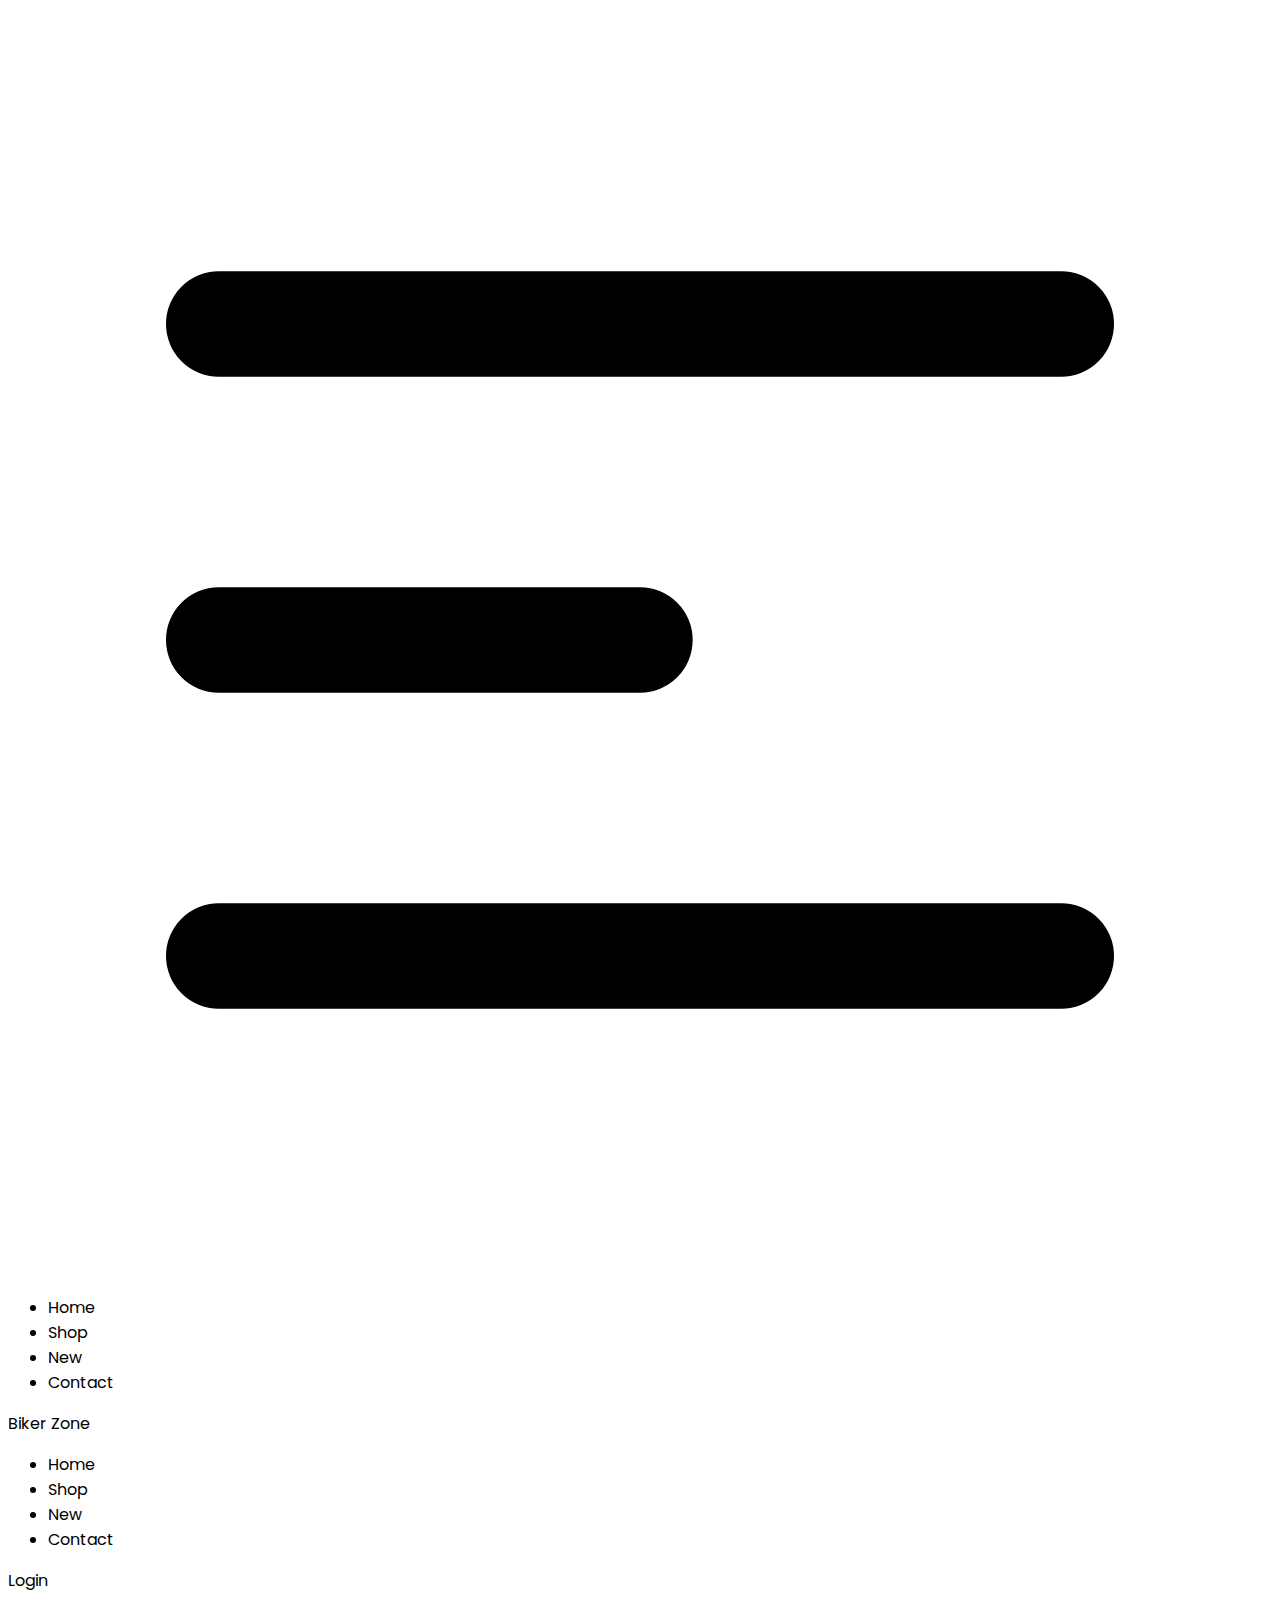
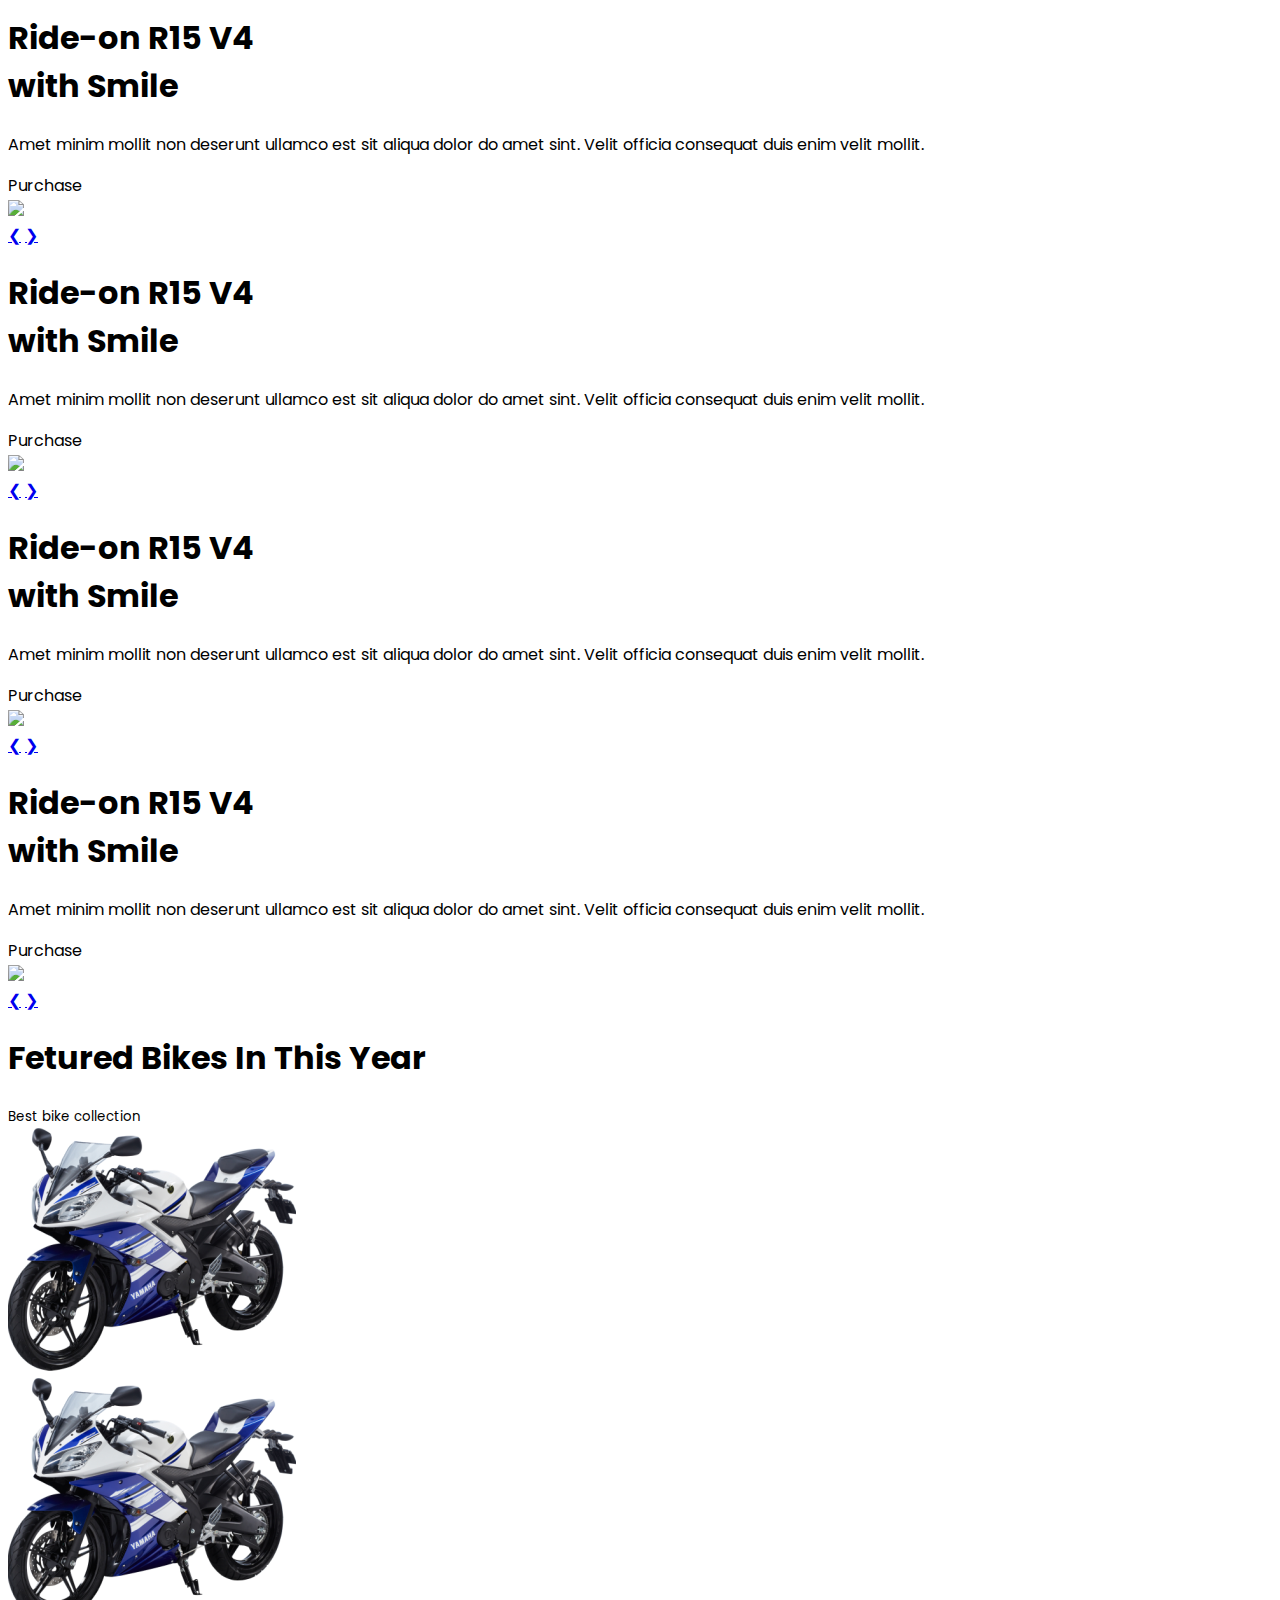
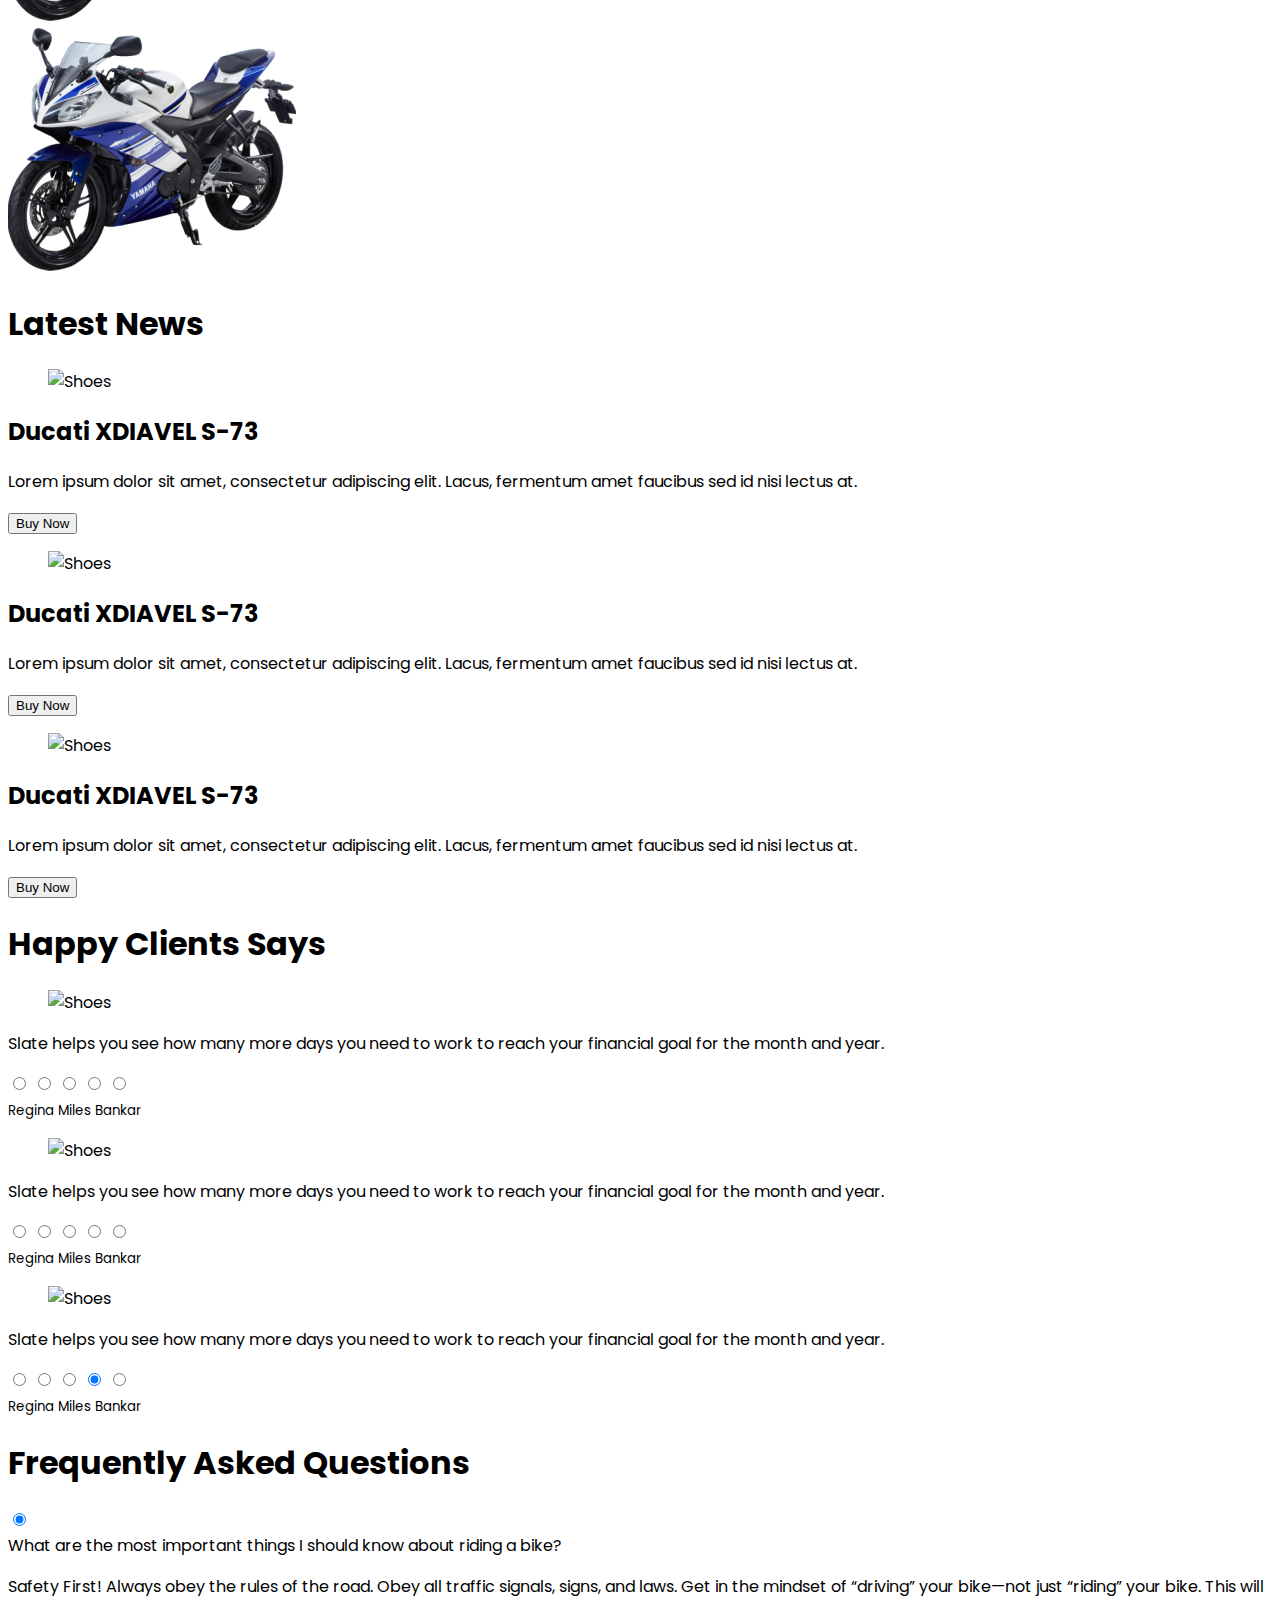
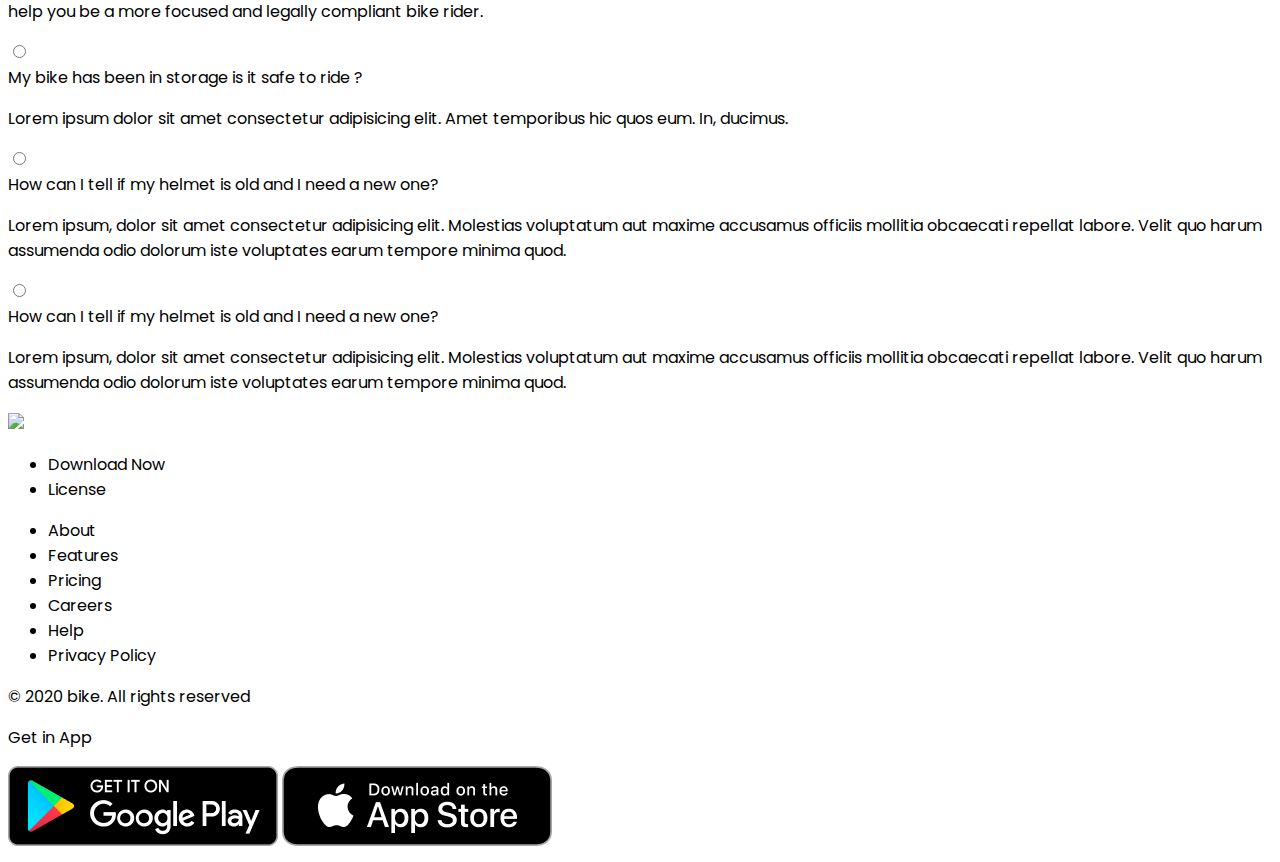
==== commit c7dd7d96: "biker zone footer section done" ====
--- a/06-Biker Zone/index.html
+++ b/06-Biker Zone/index.html
@@ -1,143 +1,212 @@
 <!DOCTYPE html>
 <html lang="en">
-<head>
-    <meta charset="UTF-8">
-    <meta name="viewport" content="width=device-width, initial-scale=1.0">
+  <head>
+    <meta charset="UTF-8" />
+    <meta name="viewport" content="width=device-width, initial-scale=1.0" />
     <title>Biker Zone</title>
     <!-- tailwindcss and dausyUi cdn link -->
-    <link href="https://cdn.jsdelivr.net/npm/daisyui@3.3.1/dist/full.css" rel="stylesheet" type="text/css" />
+    <link
+      href="https://cdn.jsdelivr.net/npm/daisyui@3.3.1/dist/full.css"
+      rel="stylesheet"
+      type="text/css"
+    />
     <script src="https://cdn.tailwindcss.com"></script>
     <!-- google font link -->
-    <link href="https://fonts.googleapis.com/css2?family=Poppins:wght@300;400;500;600;700;900&display=swap" rel="stylesheet">
+    <link
+      href="https://fonts.googleapis.com/css2?family=Poppins:wght@300;400;500;600;700;900&display=swap"
+      rel="stylesheet"
+    />
     <!-- tailwind css custom css hre -->
     <script>
       tailwind.config = {
         theme: {
           extend: {
             colors: {
-              clifford: '#da373d',
-              "bike-primary": '#E76F51',
-              'bike-primary-bg': 'rgba(231, 111, 81, 0.10)'
-            }
-          }
-        }
-      }
+              clifford: "#da373d",
+              "bike-primary": "#E76F51",
+              "bike-primary-bg": "rgba(231, 111, 81, 0.10)",
+            },
+          },
+        },
+      };
     </script>
     <!-- custome css style here -->
     <style>
-        .font-poppins{
-            font-family: 'Poppins', sans-serif;
-        }
+      .font-poppins {
+        font-family: "Poppins", sans-serif;
+      }
     </style>
-</head>
-<body class="font-poppins">
+  </head>
+  <body class="font-poppins">
     <!-- header section start here -->
     <header class="container mx-auto px-4">
-        <!--navbar section here -->
-        <nav>
-            <div class="navbar bg-base-100">
-                <div class="flex-1">
-                  <div class="dropdown">
-                    <label tabindex="0" class="btn btn-ghost lg:hidden">
-                      <svg xmlns="http://www.w3.org/2000/svg" class="h-5 w-5" fill="none" viewBox="0 0 24 24" stroke="currentColor"><path stroke-linecap="round" stroke-linejoin="round" stroke-width="2" d="M4 6h16M4 12h8m-8 6h16" /></svg>
-                    </label>
-                    <ul tabindex="0" class="menu menu-sm dropdown-content mt-3 z-[1] p-2 shadow bg-base-100 rounded-box w-52 text-lg">
-                      <li><a>Home</a></li>
-                      <li><a>Shop</a></li>
-                      <li><a>New</a></li>
-                      <li><a>Contact</a></li>
-                    </ul>
-                  </div>
-                  <a class="btn btn-ghost normal-case text-4xl font-semibold">Biker Zone</a>
-                </div>
-                <div class="navbar-center hidden lg:flex">
-                  <ul class="menu menu-horizontal px-1 text-base">
-                    <li><a>Home</a></li>
-                    <li><a>Shop</a></li>
-                    <li><a>New</a></li>
-                    <li><a>Contact</a></li>
-                  </ul>
-                </div>
-                <div>
-                  <a class="btn rounded bg-bike-primary text-white">Login</a>
-                </div>
-              </div>
-        </nav>
-        <!-- navbar section end here -->
-        <!-- bannere section start here -->
-        <section class="banner-section">
-            <div class="carousel w-full bg-bike-primary-bg lg:h-[600px]">
-                <div id="slide1" class="carousel-item relative w-full">
-                  <div class="flex flex-col lg:flex-row items-center lg:p-24 p-4 justify-between">
-                    <div class="banner-content space-y-7 lg:w-2/5 w-full text-center lg:text-left">
-                      <h1 class="lg:text-6xl text-3xl font-bold">Ride-on R15 V4 <br> with Smile</h1>
-                      <p>Amet minim mollit non deserunt ullamco 
-                        est sit aliqua dolor do amet sint. Velit officia consequat duis enim velit mollit.</p>
-                        <a class="btn px-8 py-4 bg-bike-primary text-white">Purchase</a>
-                    </div>
-                    <div class="banner-img lg:w-2/4 w-full">
-                      <img src="/images/slider/bike3.png" class="w-full" />
-                    </div>
-                  </div>
-                  <div class="absolute flex justify-between transform -translate-y-1/2 left-5 right-5 top-1/2">
-                    <a href="#slide4" class="btn btn-circle">❮</a> 
-                    <a href="#slide2" class="btn btn-circle">❯</a>
-                  </div>
-                </div> 
-                <div id="slide2" class="carousel-item relative w-full">
-                  <div class="flex flex-col lg:flex-row items-center lg:p-24 p-4 justify-between">
-                    <div class="banner-content space-y-7 lg:w-2/5 w-full text-center lg:text-left">
-                      <h1 class="lg:text-6xl text-3xl font-bold">Ride-on R15 V4 <br> with Smile</h1>
-                      <p>Amet minim mollit non deserunt ullamco 
-                        est sit aliqua dolor do amet sint. Velit officia consequat duis enim velit mollit.</p>
-                        <a class="btn px-8 py-4 bg-bike-primary text-white">Purchase</a>
-                    </div>
-                    <div class="banner-img lg:w-2/4 w-full">
-                      <img src="/images/slider/bike1.png" class="w-full" />
-                    </div>
-                  </div>
-                  <div class="absolute flex justify-between transform -translate-y-1/2 left-5 right-5 top-1/2">
-                    <a href="#slide1" class="btn btn-circle">❮</a> 
-                    <a href="#slide3" class="btn btn-circle">❯</a>
-                  </div>
-                </div> 
-                <div id="slide3" class="carousel-item relative w-full">
-                  <div class="flex flex-col lg:flex-row items-center lg:p-24 p-4 justify-between">
-                    <div class="banner-content space-y-7 lg:w-2/5 w-full text-center lg:text-left">
-                      <h1 class="lg:text-6xl text-3xl font-bold">Ride-on R15 V4 <br> with Smile</h1>
-                      <p>Amet minim mollit non deserunt ullamco 
-                        est sit aliqua dolor do amet sint. Velit officia consequat duis enim velit mollit.</p>
-                        <a class="btn px-8 py-4 bg-bike-primary text-white">Purchase</a>
-                    </div>
-                    <div class="banner-img lg:w-2/4 w-full">
-                      <img src="/images/slider/bike2.png" class="w-full" />
-                    </div>
-                  </div>
-                  <div class="absolute flex justify-between transform -translate-y-1/2 left-5 right-5 top-1/2">
-                    <a href="#slide2" class="btn btn-circle">❮</a> 
-                    <a href="#slide4" class="btn btn-circle">❯</a>
-                  </div>
-                </div> 
-                <div id="slide4" class="carousel-item relative w-full">
-                  <div class="flex flex-col lg:flex-row items-center lg:p-24 p-4 justify-between">
-                    <div class="banner-content space-y-7 lg:w-2/5 w-full text-center lg:text-left">
-                      <h1 class="lg:text-6xl text-3xl font-bold">Ride-on R15 V4 <br> with Smile</h1>
-                      <p>Amet minim mollit non deserunt ullamco 
-                        est sit aliqua dolor do amet sint. Velit officia consequat duis enim velit mollit.</p>
-                        <a class="btn px-8 py-4 bg-bike-primary text-white">Purchase</a>
-                    </div>
-                    <div class="banner-img lg:w-2/4 w-full">
-                      <img src="/images/slider/bike4.png" class="w-full" />
-                    </div>
-                  </div>
-                  <div class="absolute flex justify-between transform -translate-y-1/2 left-5 right-5 top-1/2">
-                    <a href="#slide3" class="btn btn-circle">❮</a> 
-                    <a href="#slide1" class="btn btn-circle">❯</a>
-                  </div>
-                </div>
-              </div>
-        </section>
-        <!-- banner section end here -->
+      <!--navbar section here -->
+      <nav>
+        <div class="navbar bg-base-100">
+          <div class="flex-1">
+            <div class="dropdown">
+              <label tabindex="0" class="btn btn-ghost lg:hidden">
+                <svg
+                  xmlns="http://www.w3.org/2000/svg"
+                  class="h-5 w-5"
+                  fill="none"
+                  viewBox="0 0 24 24"
+                  stroke="currentColor"
+                >
+                  <path
+                    stroke-linecap="round"
+                    stroke-linejoin="round"
+                    stroke-width="2"
+                    d="M4 6h16M4 12h8m-8 6h16"
+                  />
+                </svg>
+              </label>
+              <ul
+                tabindex="0"
+                class="menu menu-sm dropdown-content mt-3 z-[1] p-2 shadow bg-base-100 rounded-box w-52 text-lg"
+              >
+                <li><a>Home</a></li>
+                <li><a>Shop</a></li>
+                <li><a>New</a></li>
+                <li><a>Contact</a></li>
+              </ul>
+            </div>
+            <a class="btn btn-ghost normal-case text-4xl font-semibold"
+              >Biker Zone</a
+            >
+          </div>
+          <div class="navbar-center hidden lg:flex">
+            <ul class="menu menu-horizontal px-1 text-base">
+              <li><a>Home</a></li>
+              <li><a>Shop</a></li>
+              <li><a>New</a></li>
+              <li><a>Contact</a></li>
+            </ul>
+          </div>
+          <div>
+            <a class="btn rounded bg-bike-primary text-white">Login</a>
+          </div>
+        </div>
+      </nav>
+      <!-- navbar section end here -->
+      <!-- bannere section start here -->
+      <section class="banner-section">
+        <div class="carousel w-full bg-bike-primary-bg lg:h-[600px]">
+          <div id="slide1" class="carousel-item relative w-full">
+            <div
+              class="flex flex-col lg:flex-row items-center lg:p-24 p-4 justify-between"
+            >
+              <div
+                class="banner-content space-y-7 lg:w-2/5 w-full text-center lg:text-left"
+              >
+                <h1 class="lg:text-6xl text-3xl font-bold">
+                  Ride-on R15 V4 <br />
+                  with Smile
+                </h1>
+                <p>
+                  Amet minim mollit non deserunt ullamco est sit aliqua dolor do
+                  amet sint. Velit officia consequat duis enim velit mollit.
+                </p>
+                <a class="btn px-8 py-4 bg-bike-primary text-white">Purchase</a>
+              </div>
+              <div class="banner-img lg:w-2/4 w-full">
+                <img src="/images/slider/bike3.png" class="w-full" />
+              </div>
+            </div>
+            <div
+              class="absolute flex justify-between transform -translate-y-1/2 left-5 right-5 top-1/2"
+            >
+              <a href="#slide4" class="btn btn-circle">❮</a>
+              <a href="#slide2" class="btn btn-circle">❯</a>
+            </div>
+          </div>
+          <div id="slide2" class="carousel-item relative w-full">
+            <div
+              class="flex flex-col lg:flex-row items-center lg:p-24 p-4 justify-between"
+            >
+              <div
+                class="banner-content space-y-7 lg:w-2/5 w-full text-center lg:text-left"
+              >
+                <h1 class="lg:text-6xl text-3xl font-bold">
+                  Ride-on R15 V4 <br />
+                  with Smile
+                </h1>
+                <p>
+                  Amet minim mollit non deserunt ullamco est sit aliqua dolor do
+                  amet sint. Velit officia consequat duis enim velit mollit.
+                </p>
+                <a class="btn px-8 py-4 bg-bike-primary text-white">Purchase</a>
+              </div>
+              <div class="banner-img lg:w-2/4 w-full">
+                <img src="/images/slider/bike1.png" class="w-full" />
+              </div>
+            </div>
+            <div
+              class="absolute flex justify-between transform -translate-y-1/2 left-5 right-5 top-1/2"
+            >
+              <a href="#slide1" class="btn btn-circle">❮</a>
+              <a href="#slide3" class="btn btn-circle">❯</a>
+            </div>
+          </div>
+          <div id="slide3" class="carousel-item relative w-full">
+            <div
+              class="flex flex-col lg:flex-row items-center lg:p-24 p-4 justify-between"
+            >
+              <div
+                class="banner-content space-y-7 lg:w-2/5 w-full text-center lg:text-left"
+              >
+                <h1 class="lg:text-6xl text-3xl font-bold">
+                  Ride-on R15 V4 <br />
+                  with Smile
+                </h1>
+                <p>
+                  Amet minim mollit non deserunt ullamco est sit aliqua dolor do
+                  amet sint. Velit officia consequat duis enim velit mollit.
+                </p>
+                <a class="btn px-8 py-4 bg-bike-primary text-white">Purchase</a>
+              </div>
+              <div class="banner-img lg:w-2/4 w-full">
+                <img src="/images/slider/bike2.png" class="w-full" />
+              </div>
+            </div>
+            <div
+              class="absolute flex justify-between transform -translate-y-1/2 left-5 right-5 top-1/2"
+            >
+              <a href="#slide2" class="btn btn-circle">❮</a>
+              <a href="#slide4" class="btn btn-circle">❯</a>
+            </div>
+          </div>
+          <div id="slide4" class="carousel-item relative w-full">
+            <div
+              class="flex flex-col lg:flex-row items-center lg:p-24 p-4 justify-between"
+            >
+              <div
+                class="banner-content space-y-7 lg:w-2/5 w-full text-center lg:text-left"
+              >
+                <h1 class="lg:text-6xl text-3xl font-bold">
+                  Ride-on R15 V4 <br />
+                  with Smile
+                </h1>
+                <p>
+                  Amet minim mollit non deserunt ullamco est sit aliqua dolor do
+                  amet sint. Velit officia consequat duis enim velit mollit.
+                </p>
+                <a class="btn px-8 py-4 bg-bike-primary text-white">Purchase</a>
+              </div>
+              <div class="banner-img lg:w-2/4 w-full">
+                <img src="/images/slider/bike4.png" class="w-full" />
+              </div>
+            </div>
+            <div
+              class="absolute flex justify-between transform -translate-y-1/2 left-5 right-5 top-1/2"
+            >
+              <a href="#slide3" class="btn btn-circle">❮</a>
+              <a href="#slide1" class="btn btn-circle">❯</a>
+            </div>
+          </div>
+        </div>
+      </section>
+      <!-- banner section end here -->
     </header>
     <!-- header section ene here -->
     <main class="container mx-auto px-4">
@@ -147,15 +216,17 @@
           <h1 class="text-4xl font-semibold">Fetured Bikes In This Year</h1>
           <small class="text-bike-primary">Best bike collection</small>
         </div>
-        <div class="feature-bike-wrapper flex flex-col lg:flex-row justify-around items-center gap-10">
-          <div>
-            <img src="./images/others/feature-bike.png" alt="">
-          </div>
-          <div>
-            <img src="./images/others/feature-bike.png" alt="">
-          </div>
-          <div>
-            <img src="./images/others/feature-bike.png" alt="">
+        <div
+          class="feature-bike-wrapper flex flex-col lg:flex-row justify-around items-center gap-10"
+        >
+          <div>
+            <img src="./images/others/feature-bike.png" alt="" />
+          </div>
+          <div>
+            <img src="./images/others/feature-bike.png" alt="" />
+          </div>
+          <div>
+            <img src="./images/others/feature-bike.png" alt="" />
           </div>
         </div>
       </section>
@@ -165,107 +236,207 @@
         <div class="latest-news-title">
           <h1 class="text-4xl font-semibold text-center">Latest News</h1>
         </div>
-      <div class="card-wrapper flex flex-col lg:flex-row justify-between items-center gap-10 mt-10">
-        <div>
-          <div class="card w-100 bg-base-100 shadow-xl">
-            <figure><img src="/images/others/latest1.png" alt="Shoes" /></figure>
-            <div class="card-body space-y-4">
-              <h2 class="card-title">Ducati XDIAVEL S-73</h2>
-              <p class="leading-6">Lorem ipsum dolor sit amet, consectetur adipiscing elit. Lacus, fermentum amet faucibus sed id nisi lectus at.</p>
-              <div class="card-actions justify-start">
-                <button class="btn bg-bike-primary text-white">Buy Now</button>
-              </div>
-            </div>
-          </div>
-        </div>
-        <div>
-          <div class="card w-100 bg-base-100 shadow-xl">
-            <figure><img src="/images/others/latest2.png" alt="Shoes" /></figure>
-            <div class="card-body space-y-4">
-              <h2 class="card-title">Ducati XDIAVEL S-73</h2>
-              <p class="leading-6">Lorem ipsum dolor sit amet, consectetur adipiscing elit. Lacus, fermentum amet faucibus sed id nisi lectus at.</p>
-              <div class="card-actions justify-start">
-                <button class="btn bg-bike-primary text-white">Buy Now</button>
-              </div>
-            </div>
-          </div>
-        </div>
-        <div>
-          <div class="card w-100 bg-base-100 shadow-xl">
-            <figure><img src="/images/others/latest3.png" alt="Shoes" /></figure>
-            <div class="card-body space-y-4">
-              <h2 class="card-title">Ducati XDIAVEL S-73</h2>
-              <p class="leading-6">Lorem ipsum dolor sit amet, consectetur adipiscing elit. Lacus, fermentum amet faucibus sed id nisi lectus at.</p>
-              <div class="card-actions justify-start">
-                <button class="btn bg-bike-primary text-white">Buy Now</button>
-              </div>
-            </div>
-          </div>
-        </div>
-      </div>
+        <div
+          class="card-wrapper flex flex-col lg:flex-row justify-between items-center gap-10 mt-10"
+        >
+          <div>
+            <div class="card w-100 bg-base-100 shadow-xl">
+              <figure>
+                <img src="/images/others/latest1.png" alt="Shoes" />
+              </figure>
+              <div class="card-body space-y-4">
+                <h2 class="card-title">Ducati XDIAVEL S-73</h2>
+                <p class="leading-6">
+                  Lorem ipsum dolor sit amet, consectetur adipiscing elit.
+                  Lacus, fermentum amet faucibus sed id nisi lectus at.
+                </p>
+                <div class="card-actions justify-start">
+                  <button class="btn bg-bike-primary text-white">
+                    Buy Now
+                  </button>
+                </div>
+              </div>
+            </div>
+          </div>
+          <div>
+            <div class="card w-100 bg-base-100 shadow-xl">
+              <figure>
+                <img src="/images/others/latest2.png" alt="Shoes" />
+              </figure>
+              <div class="card-body space-y-4">
+                <h2 class="card-title">Ducati XDIAVEL S-73</h2>
+                <p class="leading-6">
+                  Lorem ipsum dolor sit amet, consectetur adipiscing elit.
+                  Lacus, fermentum amet faucibus sed id nisi lectus at.
+                </p>
+                <div class="card-actions justify-start">
+                  <button class="btn bg-bike-primary text-white">
+                    Buy Now
+                  </button>
+                </div>
+              </div>
+            </div>
+          </div>
+          <div>
+            <div class="card w-100 bg-base-100 shadow-xl">
+              <figure>
+                <img src="/images/others/latest3.png" alt="Shoes" />
+              </figure>
+              <div class="card-body space-y-4">
+                <h2 class="card-title">Ducati XDIAVEL S-73</h2>
+                <p class="leading-6">
+                  Lorem ipsum dolor sit amet, consectetur adipiscing elit.
+                  Lacus, fermentum amet faucibus sed id nisi lectus at.
+                </p>
+                <div class="card-actions justify-start">
+                  <button class="btn bg-bike-primary text-white">
+                    Buy Now
+                  </button>
+                </div>
+              </div>
+            </div>
+          </div>
+        </div>
       </section>
       <!-- leatest news sectino end here -->
       <!-- happy client section start here -->
       <section class="happy-client-section my-24">
         <div class="happy-client-title">
-          <h1 class="text-4xl font-semibold text-center">Happy <span class="text-bike-primary">Clients Says</span> </h1>
+          <h1 class="text-4xl font-semibold text-center">
+            Happy <span class="text-bike-primary">Clients Says</span>
+          </h1>
         </div>
         <div class="grid grid-cols-1 lg:grid-cols-3 mt-10 gap-20">
           <!-- frist card -->
-          <div class="card w-100 bg-base-100 p-9 text-center border-slate-200 border-2">
-            <figure><img class="w-36" src="/images/others/user-1.png" alt="Shoes" /></figure>
+          <div
+            class="card w-100 bg-base-100 p-9 text-center border-slate-200 border-2"
+          >
+            <figure>
+              <img class="w-36" src="/images/others/user-1.png" alt="Shoes" />
+            </figure>
             <div class="card-body space-y-2">
-              <p>Slate helps you see how 
-                many more days you need 
-                to work to reach your financial 
-                goal for the month and year.</p>
-                <div class="rating justify-center">
-                  <input type="radio" name="rating-2" class="mask mask-star-2 bg-orange-400" />
-                  <input type="radio" name="rating-2" class="mask mask-star-2 bg-orange-400"  />
-                  <input type="radio" name="rating-2" class="mask mask-star-2 bg-orange-400" />
-                  <input type="radio" name="rating-2" class="mask mask-star-2 bg-orange-400" checked />
-                  <input type="radio" name="rating-2" class="mask mask-star-2 bg-orange-400" />
-                </div>
-                <small class="text-blue-700 font-semibold">Regina Miles</small>
-                <small>Bankar</small>
+              <p>
+                Slate helps you see how many more days you need to work to reach
+                your financial goal for the month and year.
+              </p>
+              <div class="rating justify-center">
+                <input
+                  type="radio"
+                  name="rating-2"
+                  class="mask mask-star-2 bg-orange-400"
+                />
+                <input
+                  type="radio"
+                  name="rating-2"
+                  class="mask mask-star-2 bg-orange-400"
+                />
+                <input
+                  type="radio"
+                  name="rating-2"
+                  class="mask mask-star-2 bg-orange-400"
+                />
+                <input
+                  type="radio"
+                  name="rating-2"
+                  class="mask mask-star-2 bg-orange-400"
+                  checked
+                />
+                <input
+                  type="radio"
+                  name="rating-2"
+                  class="mask mask-star-2 bg-orange-400"
+                />
+              </div>
+              <small class="text-blue-700 font-semibold">Regina Miles</small>
+              <small>Bankar</small>
             </div>
           </div>
           <!-- second card -->
-          <div class="card w-100 bg-base-100 p-9 text-center border-slate-200 border-2">
-            <figure><img class="w-36" src="/images/others/user-2.png" alt="Shoes" /></figure>
+          <div
+            class="card w-100 bg-base-100 p-9 text-center border-slate-200 border-2"
+          >
+            <figure>
+              <img class="w-36" src="/images/others/user-2.png" alt="Shoes" />
+            </figure>
             <div class="card-body space-y-2">
-              <p>Slate helps you see how 
-                many more days you need 
-                to work to reach your financial 
-                goal for the month and year.</p>
-                <div class="rating justify-center">
-                  <input type="radio" name="rating-2" class="mask mask-star-2 bg-orange-400" />
-                  <input type="radio" name="rating-2" class="mask mask-star-2 bg-orange-400"  />
-                  <input type="radio" name="rating-2" class="mask mask-star-2 bg-orange-400" />
-                  <input type="radio" name="rating-2" class="mask mask-star-2 bg-orange-400" checked />
-                  <input type="radio" name="rating-2" class="mask mask-star-2 bg-orange-400" />
-                </div>
-                <small class="text-blue-700 font-semibold">Regina Miles</small>
-                <small>Bankar</small>
+              <p>
+                Slate helps you see how many more days you need to work to reach
+                your financial goal for the month and year.
+              </p>
+              <div class="rating justify-center">
+                <input
+                  type="radio"
+                  name="rating-2"
+                  class="mask mask-star-2 bg-orange-400"
+                />
+                <input
+                  type="radio"
+                  name="rating-2"
+                  class="mask mask-star-2 bg-orange-400"
+                />
+                <input
+                  type="radio"
+                  name="rating-2"
+                  class="mask mask-star-2 bg-orange-400"
+                />
+                <input
+                  type="radio"
+                  name="rating-2"
+                  class="mask mask-star-2 bg-orange-400"
+                  checked
+                />
+                <input
+                  type="radio"
+                  name="rating-2"
+                  class="mask mask-star-2 bg-orange-400"
+                />
+              </div>
+              <small class="text-blue-700 font-semibold">Regina Miles</small>
+              <small>Bankar</small>
             </div>
           </div>
           <!-- third card -->
-          <div class="card w-100 bg-base-100 p-9 text-center border-slate-200 border-2">
-            <figure><img class="w-36" src="/images/others/user-3.png" alt="Shoes" /></figure>
+          <div
+            class="card w-100 bg-base-100 p-9 text-center border-slate-200 border-2"
+          >
+            <figure>
+              <img class="w-36" src="/images/others/user-3.png" alt="Shoes" />
+            </figure>
             <div class="card-body space-y-2">
-              <p>Slate helps you see how 
-                many more days you need 
-                to work to reach your financial 
-                goal for the month and year.</p>
-                <div class="rating justify-center">
-                  <input type="radio" name="rating-2" class="mask mask-star-2 bg-orange-400" />
-                  <input type="radio" name="rating-2" class="mask mask-star-2 bg-orange-400"  />
-                  <input type="radio" name="rating-2" class="mask mask-star-2 bg-orange-400" />
-                  <input type="radio" name="rating-2" class="mask mask-star-2 bg-orange-400" checked />
-                  <input type="radio" name="rating-2" class="mask mask-star-2 bg-orange-400" />
-                </div>
-                <small class="text-blue-700 font-semibold">Regina Miles</small>
-                <small>Bankar</small>
+              <p>
+                Slate helps you see how many more days you need to work to reach
+                your financial goal for the month and year.
+              </p>
+              <div class="rating justify-center">
+                <input
+                  type="radio"
+                  name="rating-2"
+                  class="mask mask-star-2 bg-orange-400"
+                />
+                <input
+                  type="radio"
+                  name="rating-2"
+                  class="mask mask-star-2 bg-orange-400"
+                />
+                <input
+                  type="radio"
+                  name="rating-2"
+                  class="mask mask-star-2 bg-orange-400"
+                />
+                <input
+                  type="radio"
+                  name="rating-2"
+                  class="mask mask-star-2 bg-orange-400"
+                  checked
+                />
+                <input
+                  type="radio"
+                  name="rating-2"
+                  class="mask mask-star-2 bg-orange-400"
+                />
+              </div>
+              <small class="text-blue-700 font-semibold">Regina Miles</small>
+              <small>Bankar</small>
             </div>
           </div>
         </div>
@@ -273,47 +444,73 @@
       <!-- happy client section end hre -->
       <!-- FAQ section start here -->
       <section class="my-24">
-        <h1 class="text-4xl font-semibold text-center">Frequently Asked<span class="text-bike-primary"> Questions</span> </h1>
+        <h1 class="text-4xl font-semibold text-center">
+          Frequently Asked<span class="text-bike-primary"> Questions</span>
+        </h1>
         <div class="hero">
           <div class="hero-content flex-col lg:flex-row-reverse gap-20">
             <div>
-              <div class="collapse collapse-arrow border border-gray-300 rounded-none">
-                <input type="radio" name="my-accordion-2" checked="checked" /> 
+              <div
+                class="collapse collapse-arrow border border-gray-300 rounded-none"
+              >
+                <input type="radio" name="my-accordion-2" checked="checked" />
                 <div class="collapse-title text-xl font-medium">
-                  What are the most important things I should
-know about riding a bike?
-                </div>
-                <div class="collapse-content"> 
-                  <p>Safety First! Always obey the rules of the road. Obey all traffic signals, signs, and laws. Get in the mindset of “driving” your bike—not just “riding” your bike. This will help you be a more focused and legally compliant bike rider. </p>
-                </div>
-              </div>
-              <div class="collapse collapse-arrow border border-gray-300 rounded-none">
-                <input type="radio" name="my-accordion-2" /> 
+                  What are the most important things I should know about riding
+                  a bike?
+                </div>
+                <div class="collapse-content">
+                  <p>
+                    Safety First! Always obey the rules of the road. Obey all
+                    traffic signals, signs, and laws. Get in the mindset of
+                    “driving” your bike—not just “riding” your bike. This will
+                    help you be a more focused and legally compliant bike rider.
+                  </p>
+                </div>
+              </div>
+              <div
+                class="collapse collapse-arrow border border-gray-300 rounded-none"
+              >
+                <input type="radio" name="my-accordion-2" />
                 <div class="collapse-title text-xl font-medium">
                   My bike has been in storage is it safe to ride ?
                 </div>
-                <div class="collapse-content"> 
-                  <p>Lorem ipsum dolor sit amet consectetur adipisicing elit. Amet temporibus hic quos eum. In, ducimus.</p>
-                </div>
-              </div>
-              <div class="collapse collapse-arrow border border-gray-300 rounded-none">
-                <input type="radio" name="my-accordion-2" /> 
+                <div class="collapse-content">
+                  <p>
+                    Lorem ipsum dolor sit amet consectetur adipisicing elit.
+                    Amet temporibus hic quos eum. In, ducimus.
+                  </p>
+                </div>
+              </div>
+              <div
+                class="collapse collapse-arrow border border-gray-300 rounded-none"
+              >
+                <input type="radio" name="my-accordion-2" />
                 <div class="collapse-title text-xl font-medium">
-                  How can I tell if my helmet is old and I need a 
-new one?
-                </div>
-                <div class="collapse-content"> 
-                  <p>Lorem ipsum, dolor sit amet consectetur adipisicing elit. Molestias voluptatum aut maxime accusamus officiis mollitia obcaecati repellat labore. Velit quo harum assumenda odio dolorum iste voluptates earum tempore minima quod.</p>
-                </div>
-              </div>
-              <div class="collapse collapse-arrow border border-gray-300 rounded-none ">
-                <input type="radio" name="my-accordion-2" /> 
+                  How can I tell if my helmet is old and I need a new one?
+                </div>
+                <div class="collapse-content">
+                  <p>
+                    Lorem ipsum, dolor sit amet consectetur adipisicing elit.
+                    Molestias voluptatum aut maxime accusamus officiis mollitia
+                    obcaecati repellat labore. Velit quo harum assumenda odio
+                    dolorum iste voluptates earum tempore minima quod.
+                  </p>
+                </div>
+              </div>
+              <div
+                class="collapse collapse-arrow border border-gray-300 rounded-none"
+              >
+                <input type="radio" name="my-accordion-2" />
                 <div class="collapse-title text-xl font-medium">
-                  How can I tell if my helmet is old and I need a 
-new one?
-                </div>
-                <div class="collapse-content"> 
-                  <p>Lorem ipsum, dolor sit amet consectetur adipisicing elit. Molestias voluptatum aut maxime accusamus officiis mollitia obcaecati repellat labore. Velit quo harum assumenda odio dolorum iste voluptates earum tempore minima quod.</p>
+                  How can I tell if my helmet is old and I need a new one?
+                </div>
+                <div class="collapse-content">
+                  <p>
+                    Lorem ipsum, dolor sit amet consectetur adipisicing elit.
+                    Molestias voluptatum aut maxime accusamus officiis mollitia
+                    obcaecati repellat labore. Velit quo harum assumenda odio
+                    dolorum iste voluptates earum tempore minima quod.
+                  </p>
                 </div>
               </div>
             </div>
@@ -323,10 +520,37 @@
       </section>
       <!-- FAQ secrion end here -->
     </main>
-    <footer>
-
+    <!-- footer section start  -->
+    <footer class="bg-black p-20 text-white">
+      <div
+        class="grid lg:grid-cols-2 grid-cols-1 gap-10 items-center container mx-auto px-4"
+      >
+        <div class="space-y-5">
+          <ul class="flex gap-5 justify-center lg:justify-normal">
+            <li>Download Now</li>
+            <li>License</li>
+          </ul>
+          <ul
+            class="grid grid-cols-2 lg:grid-cols-6 gap-10 text-center lg:text-left"
+          >
+            <li>About</li>
+            <li>Features</li>
+            <li>Pricing</li>
+            <li>Careers</li>
+            <li>Help</li>
+            <li>Privacy Policy</li>
+          </ul>
+          <p class="lg:text-left text-center">
+            © 2020 bike. All rights reserved
+          </p>
+        </div>
+        <div class="space-y-5 lg:w-2/6 lg:ml-auto mx-auto">
+          <p class="lg:text-left text-center">Get in App</p>
+          <img class="w-32" src="./images/others/android.png" alt="" />
+          <img class="w-32" src="./images/others/ios.png" alt="" />
+        </div>
+      </div>
     </footer>
-
-    
-</body>
-</html>+    <!-- footer section end -->
+  </body>
+</html>
